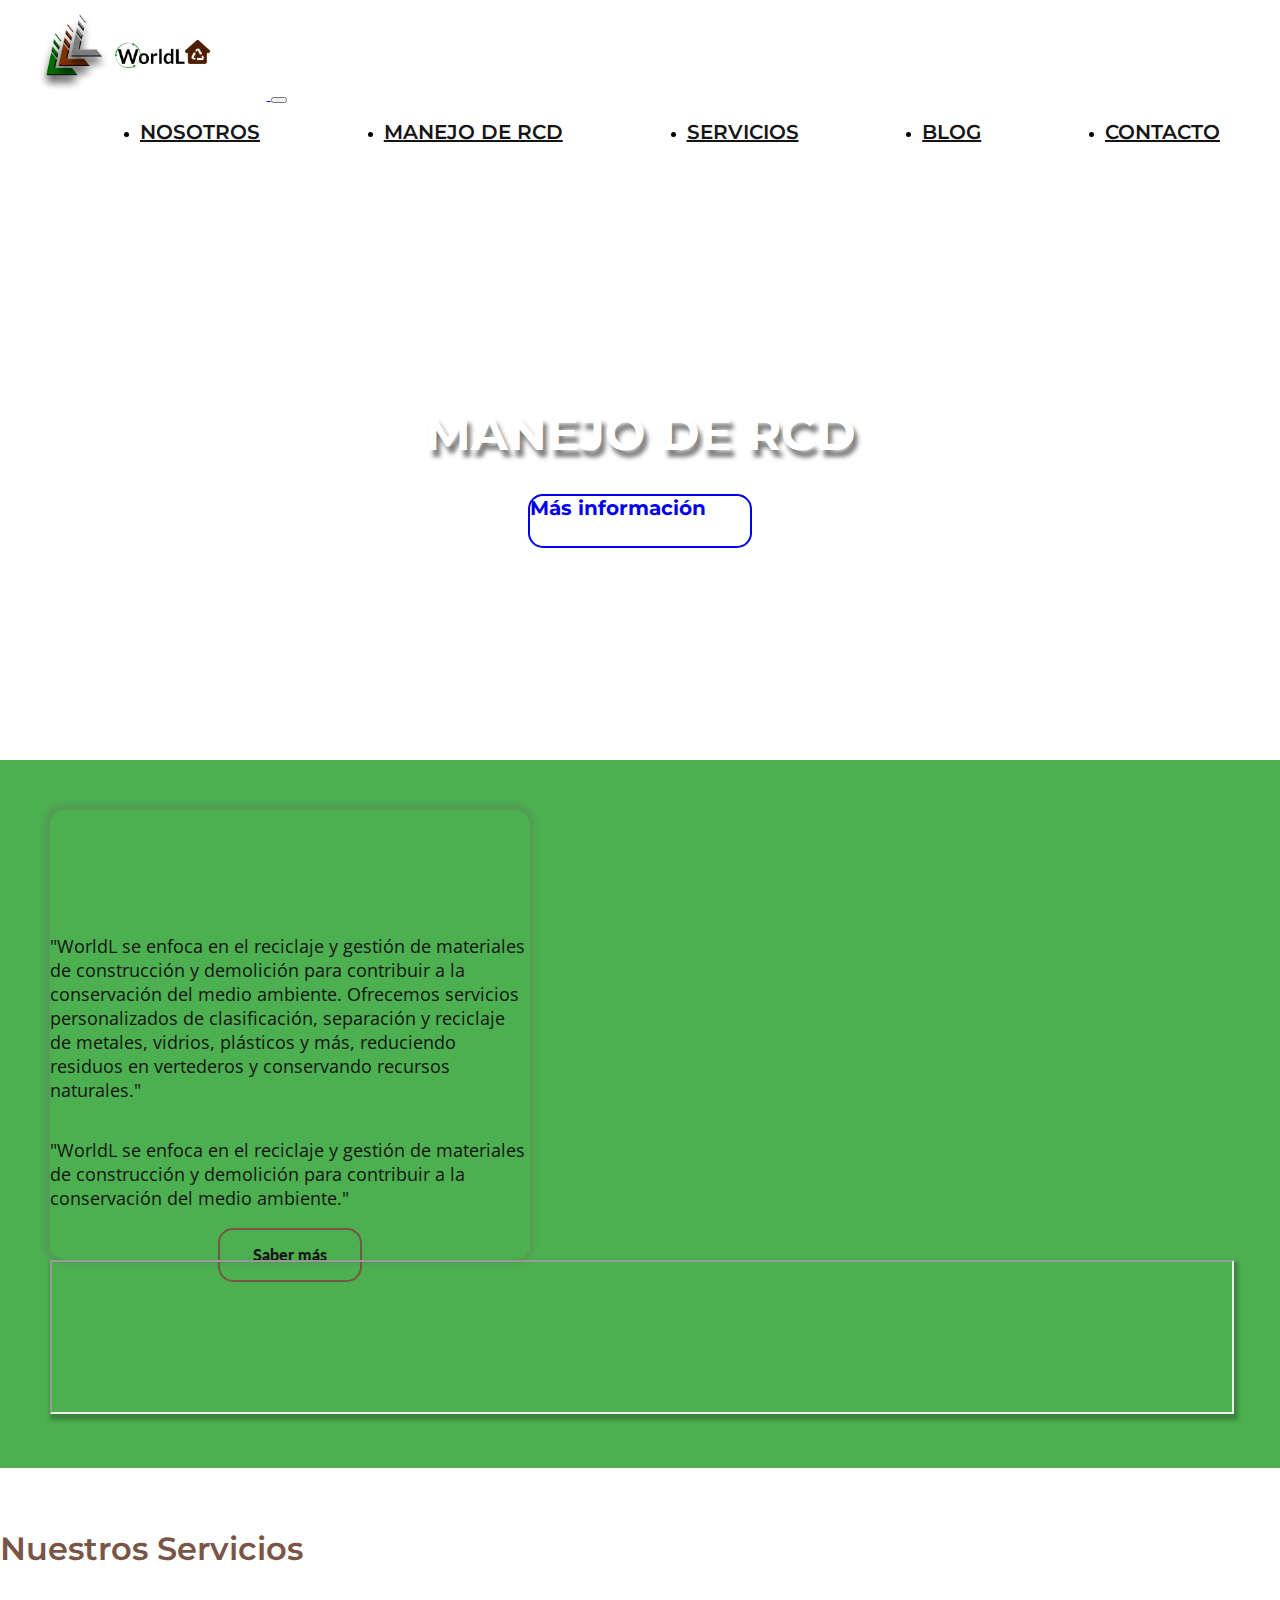
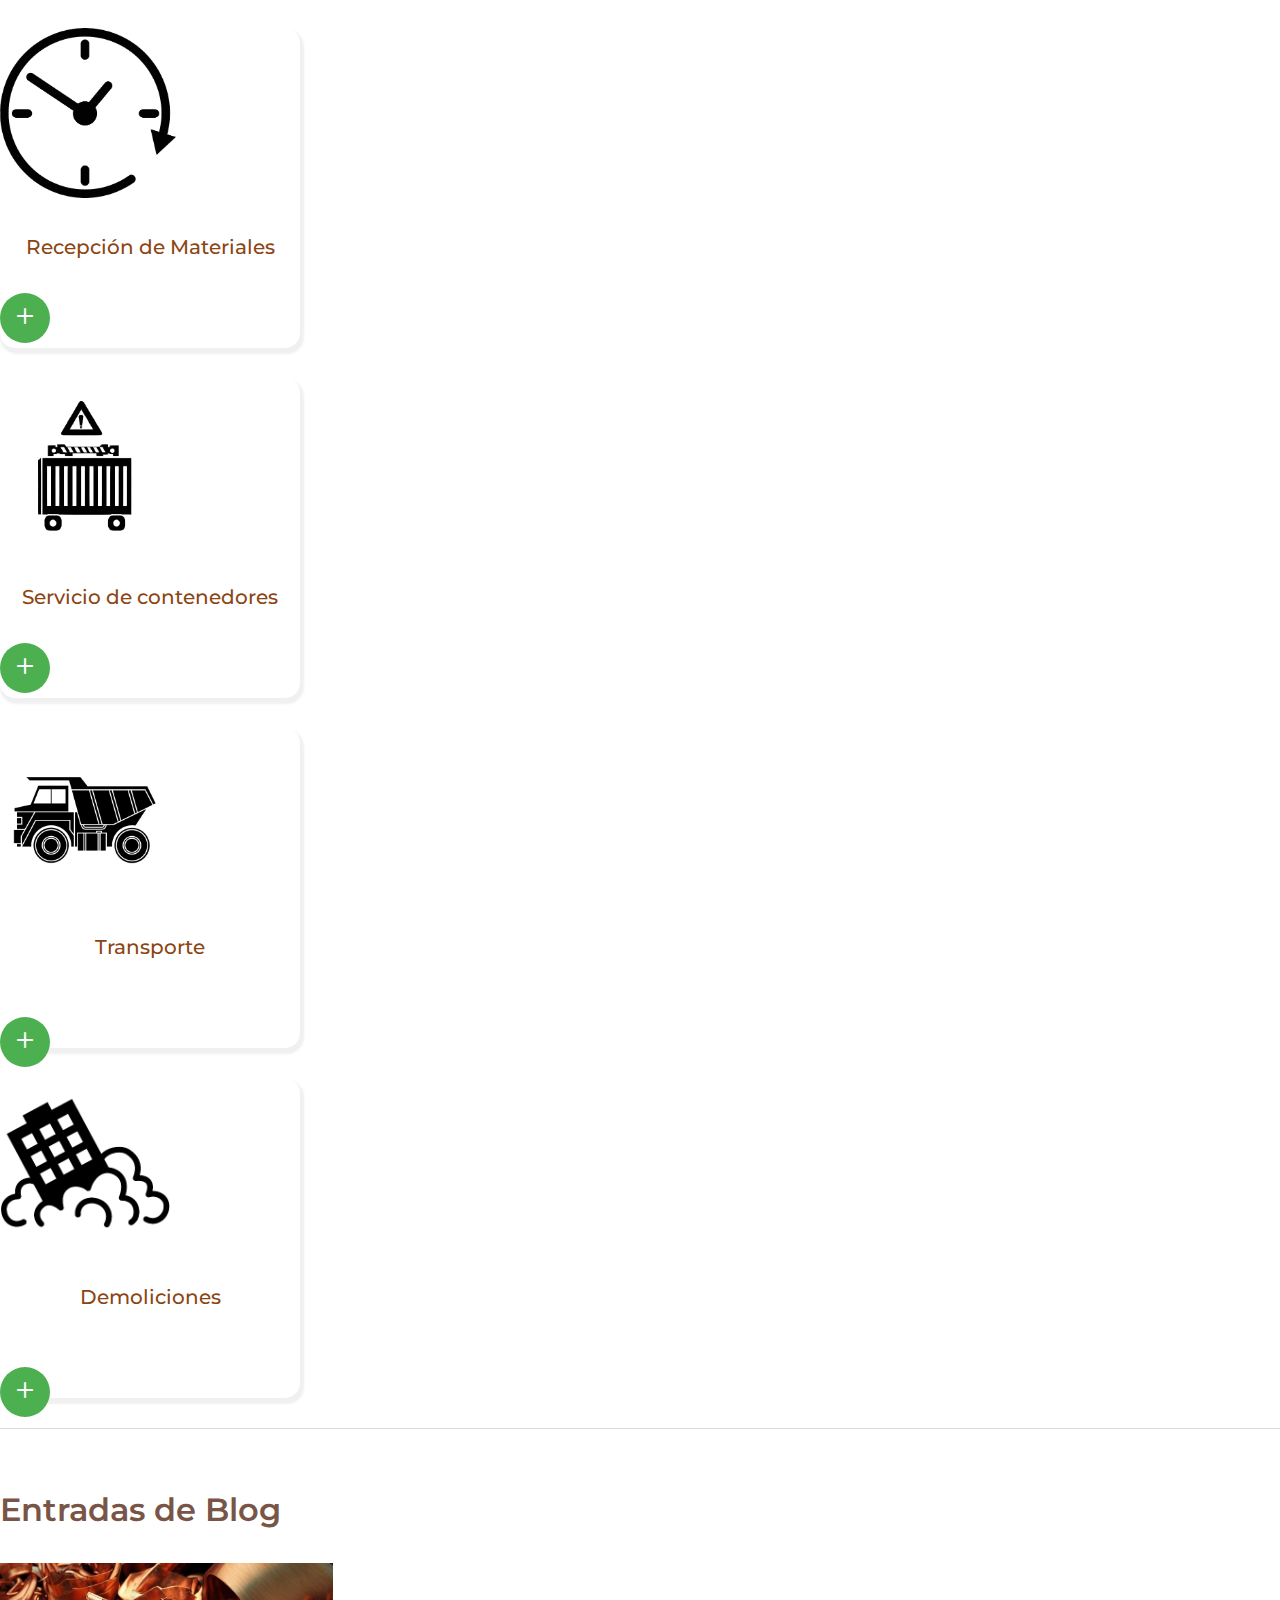
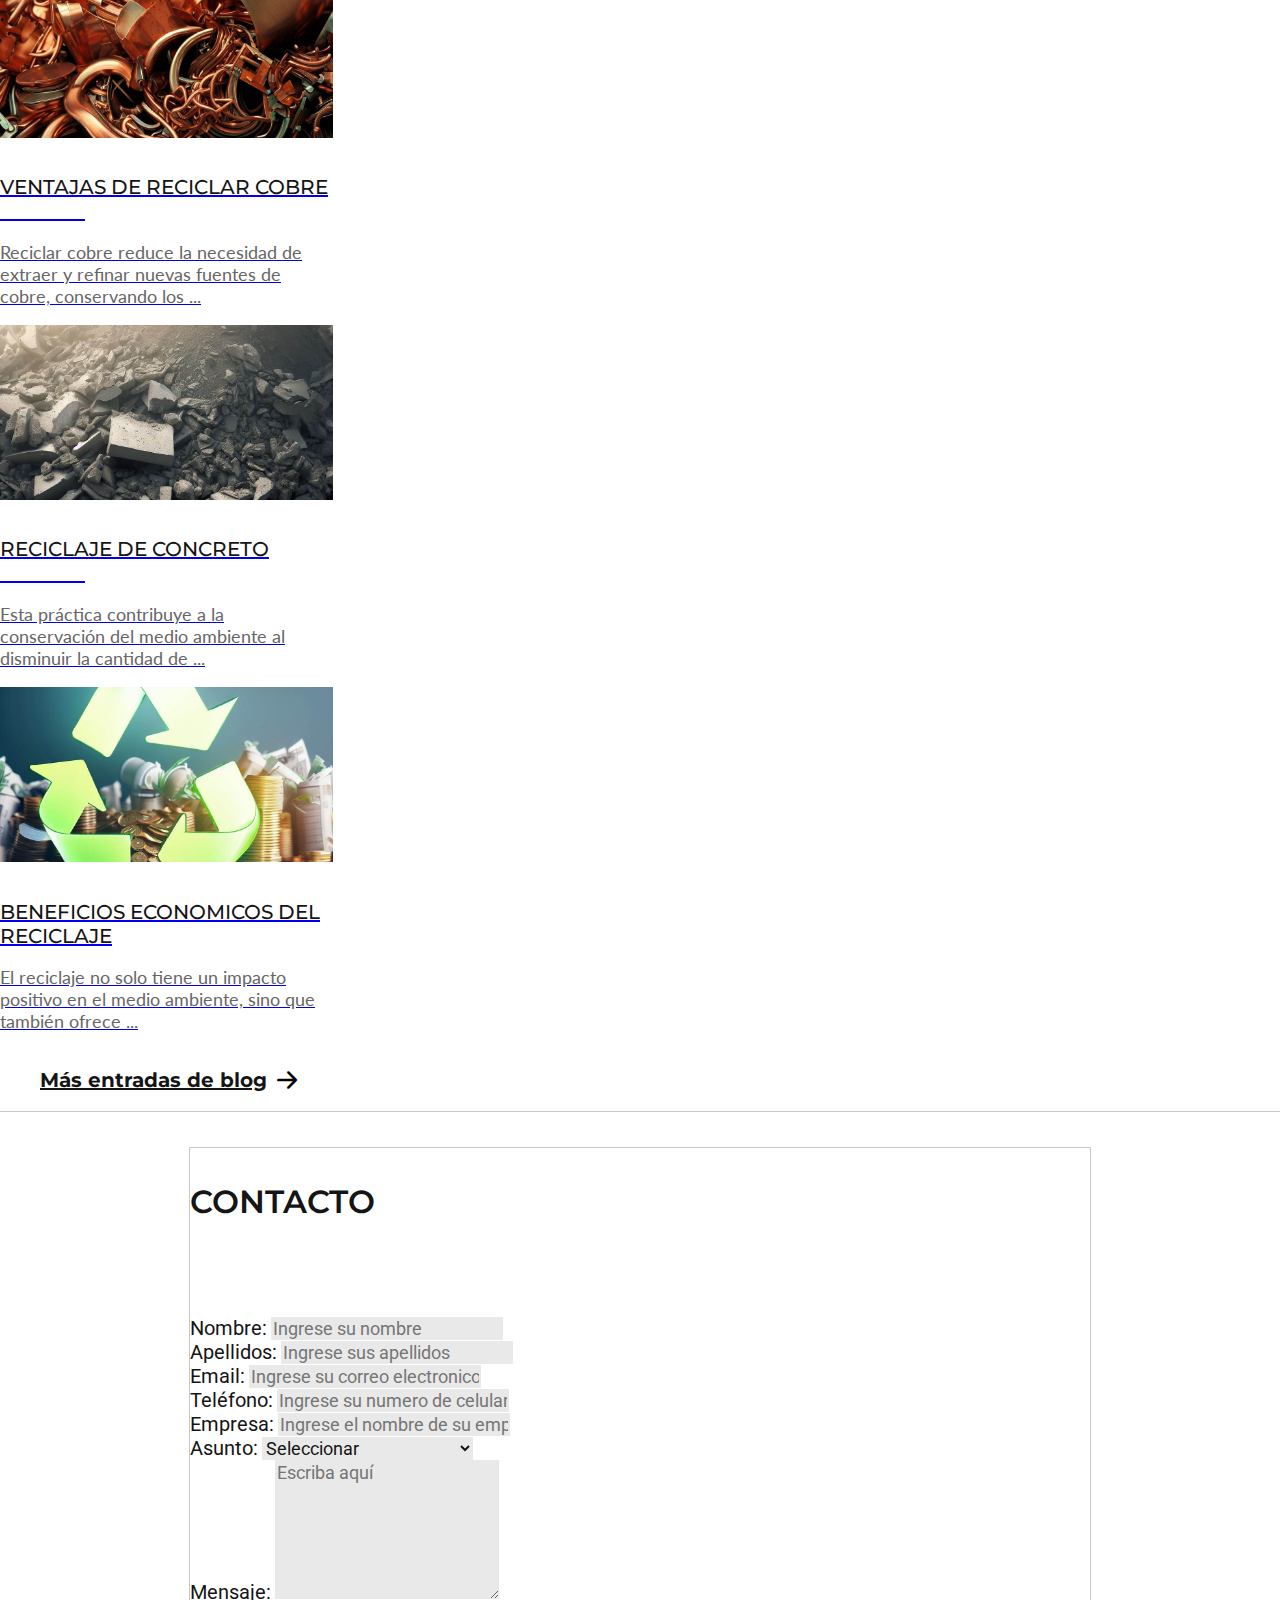
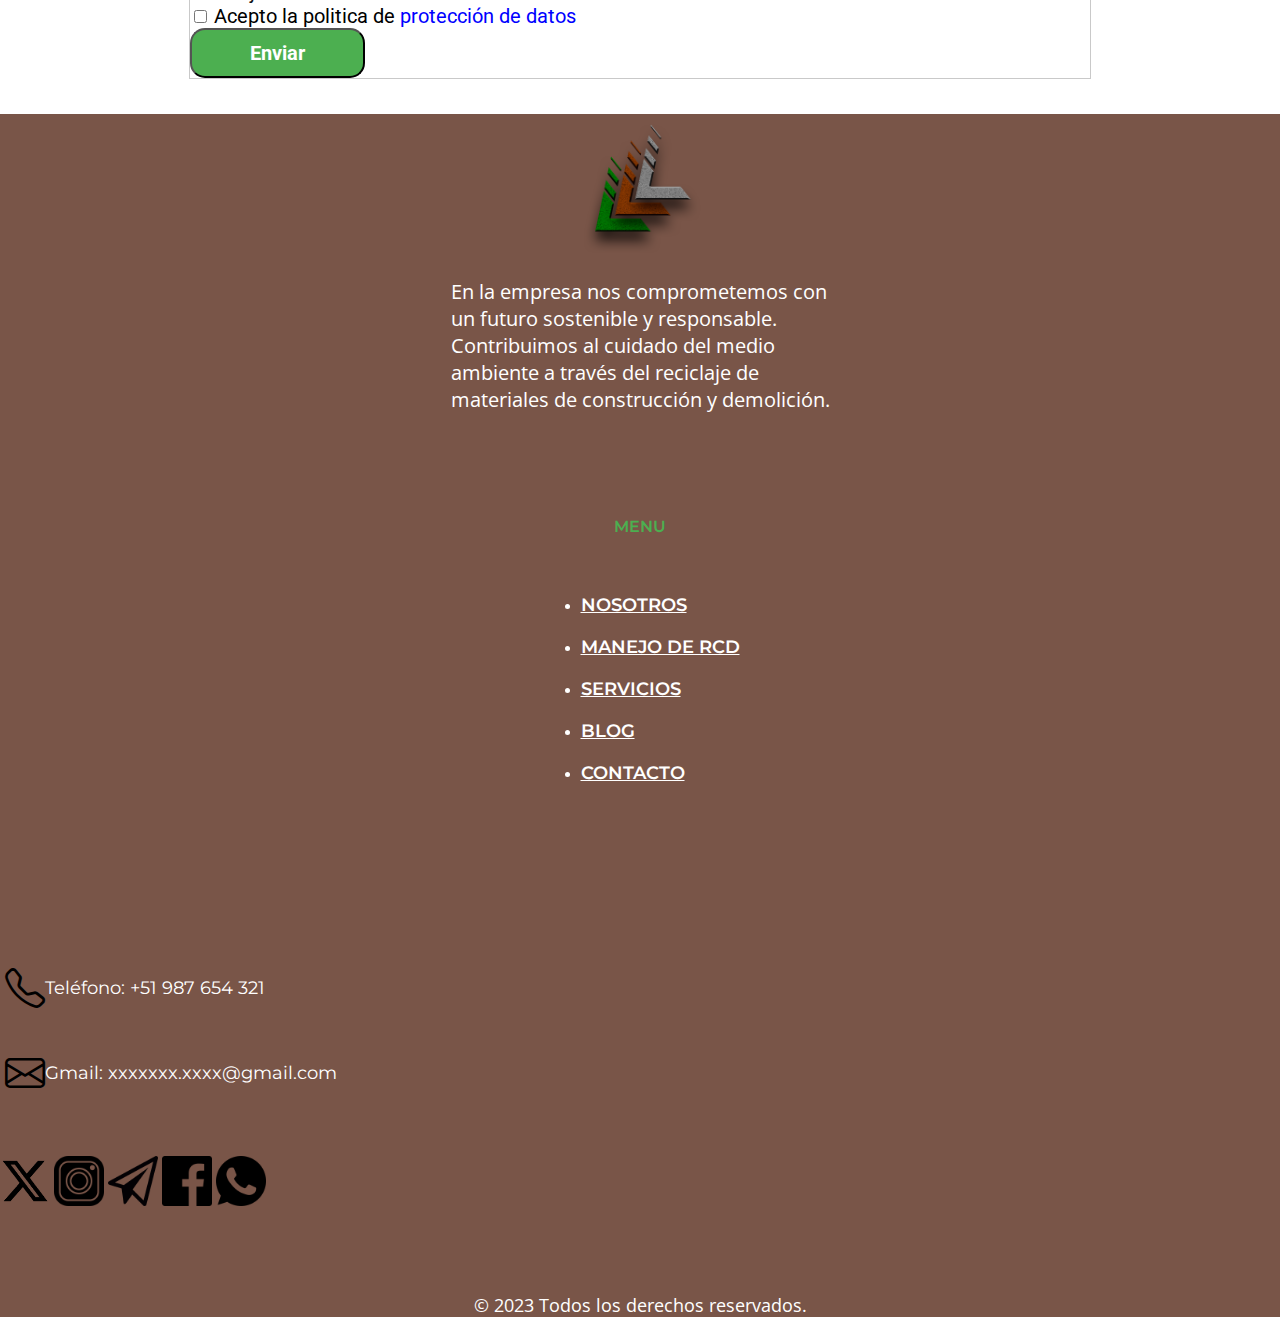
==== index.html @ f94bd107 "starting" ====
<!DOCTYPE html>
<html lang="es">
<head>
    <meta charset="UTF-8">
    <meta name="viewport" content="width=device-width, initial-scale=1.0">
    <meta name="author" content="Luesmerj Bravo Cueva">
    <meta name="description" content="Empresa de reciclaje de materiales de construcción y demolición, comprometida con el medio ambiente. Ofrecemos soluciones sostenibles para el manejo responsable de los residuos. Tecnología avanzada y profesionales capacitados para reciclar y reutilizar materiales como concreto, madera, metal y más.">
    <meta name="robots" content="index, follow, noarchive">
    <title>WorldL | Reciclaje de Materiales de Construcción y Demolición</title>
    <link rel="icon" href="image/logo-3.png" type="image/png">
    <link href="https://cdn.jsdelivr.net/npm/bootstrap@5.3.0/dist/css/bootstrap.min.css" rel="stylesheet" integrity="sha384-9ndCyUaIbzAi2FUVXJi0CjmCapSmO7SnpJef0486qhLnuZ2cdeRhO02iuK6FUUVM" crossorigin="anonymous">
    <link rel="stylesheet" href="css/index.css">
    <link rel="stylesheet" href="https://cdn.jsdelivr.net/npm/bootstrap-icons@1.10.5/font/bootstrap-icons.css">
    <script src="https://www.google.com/recaptcha/api.js " async defer></script>
</head>
<body>
    <header>
        <nav class="navbar navbar-expand-lg p-0">
            <div class="container-fluid px-0 menu">
                <a class="navbar-brand" href="index.html">
                    <img src="image/logov2desktop.png" alt="">
                </a>
                <button class="navbar-toggler" type="button" data-bs-toggle="collapse" data-bs-target="#navbarSupportedContent" aria-controls="navbarSupportedContent" aria-expanded="false" aria-label="Toggle navigation">
                    <span class="navbar-toggler-icon"></span>
                </button>
                <div class="collapse navbar-collapse menu-bar" id="navbarSupportedContent">
                    <ul class="navbar-nav">
                        <li class="nav-item">
                            <a class="nav-link" href="nosotros.html">NOSOTROS</a>
                        </li>
                        <li class="nav-item">
                            <a class="nav-link" href="manejo-de-rcd.html">MANEJO DE RCD</a>
                        </li>
                        <li class="nav-item">
                            <a class="nav-link" href="servicios.html">SERVICIOS</a>
                        </li>
                        <li class="nav-item">
                            <a class="nav-link" href="blog.html">BLOG</a>
                        </li>
                        <li class="nav-item">
                            <a class="nav-link" href="contacto.html">CONTACTO</a>
                        </li>
                    </ul>
                </div>
            </div>
        </nav>
        <div class="container-fluid">
            <div class="row">
                <div class="col-12" id="banners">
                    <h1>MANEJO DE RCD</h1>
                    <a href="manejo-de-rcd.html" class="btn btn-outline-light" target="_blank">Más información</a>
                </div>
            </div>
        </div>
    </header>
    <main>
        <section id="section-us">
            <div class="container px-0">
                <div class="row">
                    <div class="col-lg-6 col-md-12 d-flex align-items-center us">
                        <div class="card info-us">
                            <div class="card-body info">
                                <h2 class="card-title py-2 px-2">“Trabajamos para contribuir en la conservación del medio ambiente.”</h2>
                                <p class="card-text py-2 px-2" >"WorldL se enfoca en el reciclaje y gestión de 
                                    materiales de construcción y demolición para 
                                    contribuir a la conservación del medio ambiente. 
                                    Ofrecemos servicios personalizados de 
                                    clasificación, separación y reciclaje de metales, 
                                    vidrios, plásticos y más, reduciendo residuos en 
                                    vertederos y conservando recursos naturales."</p>
                                <p class="card-text show-card-text d-none">
                                    "WorldL se enfoca en el reciclaje y gestión de materiales de construcción y demolición para contribuir a la conservación del medio ambiente."
                                </p>
                                <a href="nosotros.html" class="card-link" target="_blank">Saber más</a>
                            </div>
                        </div>
                    </div>
                    <div class="col-lg-6 col-md-12 d-flex justify-content-center">
                        <div class="ratio ratio-16x9 vid">
                            <iframe src="https://www.youtube.com/embed/u0aB-6MtWwQ" title="YouTube video" allowfullscreen></iframe>
                        </div>
                    </div>
                </div>
            </div>
        </section>
        <section id="section-services">
            <div class="container-fluid">
                <div class="row d-flex justify-content-center align-items-center">
                    <div class="col-12 text-center">
                        <h2>Nuestros Servicios</h2>
                    </div>
                    <div class="col-xl-3 col-lg-4 col-md-6 col-sm-12 d-flex justify-content-center">
                        <div class="card d-flex align-items-center justify-content-center">
                            <img src="image/reception.png" class="card-img-top pt-2 pb-0" alt="...">
                            <div class="card-body pt-0 d-flex align-items-center justify-content-center flex-column">
                                <h5 class="card-title px-3">Recepción de Materiales</h5>
                                <a href="#" class="btn"><i class="bi bi-plus"></i></a>
                            </div>
                        </div>
                    </div>
                    <div class="col-xl-3 col-lg-4 col-md-6 col-sm-12 d-flex justify-content-center">
                        <div class="card d-flex align-items-center justify-content-center">
                            <img src="image/containers.png" class="card-img-top pt-2 pb-0" alt="...">
                            <div class="card-body pt-0 d-flex align-items-center justify-content-center flex-column">
                                <h5 class="card-title px-3">Servicio de contenedores</h5>
                                <a href="#" class="btn"><i class="bi bi-plus"></i></a>
                            </div>
                        </div>
                    </div>
                    <div class="col-xl-3 col-lg-4 col-md-6 col-sm-12 d-flex justify-content-center">
                        <div class="card d-flex align-items-center justify-content-center">
                            <img src="image/transportation.png" class="card-img-top pt-2 pb-0" alt="...">
                            <div class="card-body pt-0 d-flex align-items-center justify-content-center flex-column">
                                <h5 class="card-title px-3">Transporte <br> <span>invisible</span></h5>
                                <a href="#" class="btn"><i class="bi bi-plus"></i></a>
                            </div>
                        </div>
                    </div>
                    <div class="col-xl-3 col-lg-4 col-md-6 col-sm-12 d-flex justify-content-center">
                        <div class="card d-flex align-items-center justify-content-center">
                            <img src="image/demolition-building.png" class="card-img-top pt-2 pb-0" alt="...">
                            <div class="card-body pt-0 d-flex align-items-center justify-content-center flex-column">
                                <h5 class="card-title px-3">Demoliciones <br> <span>invisible</span></h5>
                                <a href="#" class="btn"><i class="bi bi-plus"></i></a>
                            </div>
                        </div>
                    </div>
                </div>
            </div>
        </section>
        <section id="section-blog-posts">
            <div class="container- container-fluid">
                <div class="row">
                    <div class="col-12 text-center">
                        <h2>Entradas de Blog</h2>
                    </div>
                    <div class="col-lg-4 col-md-12 d-flex justify-content-center align-items-center">
                        <a href="#" class="text-decoration-none" target="_blank">
                            <div class="card">
                                <img src="image/copper.jpg" class="card-img-top" alt="...">
                                <div class="card-body px-0">
                                    <h5 class="card-title">VENTAJAS DE RECICLAR COBRE <br> <span>invisible</span></h5>
                                    <p class="card-text">Reciclar cobre reduce la necesidad de 
                                        extraer y refinar nuevas fuentes de cobre, 
                                        conservando los ...</p>
                                </div>
                            </div>
                        </a>
                    </div>
                    <div class="col-lg-4 col-md-12 d-flex justify-content-center align-items-center">
                        <a href="#" class="text-decoration-none" target="_blank">
                            <div class="card">
                                <img src="image/concret.jpg" class="card-img-top" alt="...">
                                <div class="card-body px-0">
                                    <h5 class="card-title">RECICLAJE DE CONCRETO <br> <span>invisible</span></h5>
                                    <p class="card-text">Esta práctica contribuye a la conservación 
                                        del medio ambiente al disminuir la cantidad de ...</p>
                                </div>
                            </div>
                        </a>
                    </div>
                    <div class="col-lg-4 col-md-12 d-flex justify-content-center align-items-center">
                        <a href="#" class="text-decoration-none" target="_blank">
                            <div class="card">
                                <img src="image/Benefits-economic.jpg" class="card-img-top" alt="...">
                                <div class="card-body px-0">
                                    <h5 class="card-title">BENEFICIOS ECONOMICOS DEL RECICLAJE</h5>
                                    <p class="card-text">El reciclaje no solo tiene un impacto 
                                        positivo en el medio ambiente, sino que también ofrece ...</p>
                                </div>
                            </div>
                        </a>
                    </div>
                    <div class="col-12">
                        <a href="blog.html" class="btn" target="_blank">Más entradas de blog<i class="bi bi-arrow-right-short"></i></a>
                    </div>
                </div>
            </div>
        </section>
    </main>
    <section id="section-form">
        <div class="container form">
            <form action="" method="" class="row">
                <div class="col-12 text-center">
                    <h2>CONTACTO</h2>
                </div>
                <div class="col-lg-6 col-md-12 px-4">
                    <div class="mb-3">
                        <label for="Name" class="form-label">Nombre:</label>
                        <input type="text" name="nombre" class="form-control" id="Name" placeholder="Ingrese su nombre" required>
                    </div>
                    <div class="mb-3">
                        <label for="Surnames" class="form-label">Apellidos:</label>
                        <input type="text" name="apellidos" class="form-control" id="Surnames" placeholder="Ingrese sus apellidos">
                    </div>
                    <div class="mb-3">
                        <label for="Email" class="form-label">Email:</label>
                        <input type="email" name="email"  class="form-control" id="Email" placeholder="Ingrese su correo electronico" required>
                    </div>
                    <div class="mb-3">
                        <label for="Phone" class="form-label">Teléfono:</label>
                        <input type="tel" name="telefono" class="form-control" id="Phone" placeholder="Ingrese su numero de celular" required>
                    </div>
                </div>
                <div class="col-lg-6 col-md-12 px-4">
                    <div class="mb-3">
                        <label for="Company" class="form-label">Empresa:</label>
                        <input type="text" name="empresa" class="form-control" id="Company" placeholder="Ingrese el nombre de su empresa">
                    </div>
                    <div class="mb-3">
                        <label for="select" class="form-label">Asunto:</label>
                        <select id="select" name="asunto" class="form-select">
                            <option selected value="seleccionar">Seleccionar</option>
                            <option value="consulta">Consulta</option>
                            <option value="solicitud-de-informacion">Solicitud de información</option>
                            <option value="reclamo">Reclamo</option>
                            <option value="otro">Otro</option>
                        </select>
                    </div>
                    <div class="mb-3">
                        <label for="Message" class="form-label">Mensaje:</label>
                        <textarea class="form-control" name="mensaje" id="Message" style="height:135px;" placeholder="Escriba aquí" required></textarea>
                    </div>
                    <div class="mb-3">
                        <div class="form-check">
                            <input class="form-check-input" type="checkbox" name="acepto_politica" value="" id="flexCheckChecked">
                            <label class="form-check-label" for="flexCheckChecked">
                                Acepto la politica de <a href="docs/protección de datos.pdf" target="_blank">protección de datos</a>
                            </label>
                        </div>
                    </div>
                    <div class="mb-3">
                        <div class="g-recaptcha" data-sitekey="6Lek17MhAAAAADY-I3UKHWxT_33zf5G2ir2GH0FQ"></div>
                    </div>
                </div>
                <div class="col-12 text-center">
                    <div class="mb-3">
                        <button type="submit" class="btn send-btn">Enviar</button>
                    </div>
                </div>
            </form>
        </div>
    </section>
    <footer>
        <div class="container-fluid">
            <div class="row">
                <div class="col-lg-4 col-md-6 f-1">
                    <a href="index.html"><img src="image/logo-3.png" alt=""></a>
                    <p>En la empresa nos comprometemos con <br>
                        un futuro sostenible y responsable. <br>
                        Contribuimos al cuidado del medio <br>
                        ambiente a través del reciclaje de <br>
                        materiales de construcción y demolición.</p>
                </div>
                <div class="col-lg-4 col-md-6 f-2">
                    <h4>MENU</h4>
                    <ul>
                        <li><a href="nosotros.html">NOSOTROS</a></li>
                        <li><a href="manejo-de-rcd.html">MANEJO DE RCD</a></li>
                        <li><a href="servicios.html">SERVICIOS</a></li>
                        <li><a href="blog.html">BLOG</a></li>
                        <li><a href="contacto.html">CONTACTO</a></li>
                    </ul> 
                </div>
                <div class="col-lg-4 col-md-12 f-3">
                   <p><i class="bi bi-telephone"></i>Teléfono: +51 987 654 321</p>
                   <p><i class="bi bi-envelope"></i>Gmail: xxxxxxx.xxxx@gmail.com</p>
                    <div>
                        <a href="#"><img src="image/twitter.png" alt=""></a>
                        <a href="#"><img src="image/instagram.png" alt=""></a>
                        <a href="#"><img src="image/telegram.png" alt=""></a>
                        <a href="#"><img src="image/facebook.png" alt=""></a>
                        <a href="#"><img src="image/whatsapp.png" alt=""></a>
                        <a href="#"><img src="image/Youtube.png" alt=""></a>
                    </div>
                </div>
                <div class="col-12 f-4">
                    &copy; 2023 Todos los derechos reservados.
                </div>
            </div>
        </div>
    </footer>
    <script src="https://cdn.jsdelivr.net/npm/bootstrap@5.3.0/dist/js/bootstrap.bundle.min.js" integrity="sha384-geWF76RCwLtnZ8qwWowPQNguL3RmwHVBC9FhGdlKrxdiJJigb/j/68SIy3Te4Bkz" crossorigin="anonymous"></script>
</body>
</html>
---- css/index.css ----
@import url('https://fonts.googleapis.com/css2?family=Montserrat:wght@100;200;300;400;500;600;700;800;900&display=swap');
@import url('https://fonts.googleapis.com/css2?family=Lato:wght@100;300;400;700;900&display=swap');
@import url('https://fonts.googleapis.com/css2?family=Roboto:wght@100;300;400;500;700;900&display=swap');
@import url('https://fonts.googleapis.com/css2?family=Open+Sans:wght@300;400;500;600;700;800&display=swap');

body {
    margin: 0px;
    padding: 0px;
}

.menu {
    & img {
        height: 100px;
    }
    .menu-bar {
        max-width: 100%;
        padding: 0 100px;
        & ul {
            display: flex;
            justify-content: space-between;
            width: 100%;
            & li {
                & a {
                    font-size: 1.25rem;
                    font-family: 'Montserrat', sans-serif;
                    font-weight: 600;
                    color: #151515;
                    transition: 1s;
                    &:hover {
                        color: #34495E;
                    }
                }
            }
        }
    }
}

#banners {
    background-image: url('../image/banner-1.png');
    background-size: cover;
    background-position: center;
    animation: changeBanner 12s infinite;
    height: 37.5rem;
    max-width: 100%;
    display: flex;
    align-items: center;
    justify-content: center;
    flex-direction: column;
    & h1 {
        text-align: center;
        font-family: 'Montserrat', sans-serif;
        font-size: 3rem;
        font-weight: 700;
        color: white;
        text-shadow: 4px 7px 4px #00000080;
    }
    & a {
        text-decoration: none;
        border: 2px solid;
        border-radius: 15px !important;
        height: 50px !important;
        width: 220px !important;
        font-family: 'Montserrat', sans-serif;
        font-size: 1.25rem;
        font-weight: 700;
        transition: 1s;
        &:hover {
            background-color: #4CAF50;
            border-color: white;
            color: #151515;
        }
    }
} 

#section-us {
    background: #4CAF50;
    padding: 50px;
    .info-us {
        padding-bottom: 50px;
        width: 480px;
        height: 400px;
        border-radius: 15px !important;
        box-shadow: -1px -1px 4px 5px #66666640;
        .info {
            display: flex;
            align-items: center;
            flex-direction: column;
            justify-content: center;
            .card-title {
                font-size: 1.5rem;
                font-family: 'Open Sans', sans-serif;
                font-weight: 700;
                color: #4CAF50;
            }
            .card-text {
                font-size: 1.125rem;
                font-family: 'Open Sans', sans-serif;
                font-weight: 400;
                color: #151515;
            }
            .card-link {
                display: flex;
                align-items: center;
                justify-content: center;
                text-decoration: none;
                border: 2px solid #795548;
                color: #151515;
                border-radius: 15px;
                height: 50px;
                width: 140px;
                font-family: 'Lato', sans-serif;
                font-size: 1.25;
                font-weight: 900;
                transition: 1s;
                &:hover {
                    background-color: #4CAF50;
                    color: #151515;
                }
            }
        }
    }
    & iframe {
            width: 100%;
            height: 100%;
            box-shadow: 2px 4px 4px 2px #00000040;
    }
}

#section-services {
    border-bottom:solid 1px #d9d9d9;
    & h2 {
        padding: 34px 0;
        font-family: 'Montserrat', sans-serif;
        font-size: 2rem;
        font-weight: 600;
        color: #795548;
    }
    .card {
        margin-bottom: 30px;
        border: none;
        border-radius: 15px !important;
        box-shadow: 2px 4px 2px 2px #c4c4c440;
        width: 300px;
        height: 320px;
        & img {
            width: auto;
            height: 170px;
        }
        & h5 {
            font-family: 'Montserrat', sans-serif;
            font-size: 1.25rem;
            font-weight: 500;
            text-align: center;
            color: #8B4513;
            & span {
                color: transparent;
                cursor: default;
                user-select: none;
            }
        }
        .btn{
            display: flex;
            align-items: center;
            justify-content: center;
            width: 50px;
            height: 50px;
            border-radius:100%;
            background-color: #4CAF50;
            border: #4CAF50;
            font-weight: medium;
            font-size: 32px;
            color: white;
            transition: 1s;
            &:hover {
                transform: scale(1.2);
            }
        }
    }
    
}

#section-blog-posts {
    border-bottom:solid 1px #c9c9c9;
    & h2 {
        margin-bottom: 0px;
        padding: 34px 0;
        font-family: 'Montserrat', sans-serif;
        font-size: 2rem;
        font-weight: 600;
        color: #795548;
    }
    .card {
        border: none;
        width: 333px;
        height: auto;
        transition: 0.3s;
        &:hover {
            transform: scale(1.1);
        }
        & img {
            border-radius: 0;
            width: 100%;
            height: 175px;
            object-fit: cover;
        }
        & h5 {
            margin-bottom: 0px;
            font-size: 1.25rem;
            font-weight: 500;
            font-family: 'Montserrat', sans-serif;
            color: #151515;
            & span {
                color: transparent;
                cursor: default;
                user-select: none;
            }
        }
        & p {
            font-family: 'Lato', sans-serif;
            font-weight: 400;
            font-size: 1.125rem;
            color: #666666;
        }
    }
    .btn {
        width: 350px;
        padding: 6px 0 6px 40px;
        display: flex;
        align-items: center;
        font-family: 'Montserrat', sans-serif;
        font-size: 1.25rem;
        font-weight: 700;
        color: #151515;
        text-align: left;
        & i {
            font-size: 40px;
            color: black;
        }
    }
}

#section-form {
    display: flex;
    justify-content: center;
    .form {
        margin: 35px 0;
        border: 1px solid #c9c9c9;
        width: 900px;
        height: auto;
        & h2 {
            margin: 0;
            padding: 34px 0;
            height: 100px;
            font-family: 'Montserrat', sans-serif;
            font-size: 2rem;
            font-weight: 600;
            color: #151515;
    
        }
        .form-label {
            font-family: 'Roboto', sans-serif;
            font-weight: 400;
            font-size: 1.25rem;
            color: #151515;
        }
        .form-control {
            color: #666666;
            border-radius: 0;
            border: #666666;
            background-color: #e9e9e9;
            font-size: 1.125rem;
            font-family: 'Roboto', sans-serif;
            font-weight: 400;
        }
        .form-select {
            color: #151515;
            border-radius: 0;
            border: #666666;
            background-color: #e9e9e9;
            font-size: 1.125rem;
            font-family: 'Roboto', sans-serif;
            font-weight: 400;
        }
        .form-check-label {
            font-size: 1.25rem;
            font-family: 'Roboto', sans-serif;
            font-weight: 400;
            & a {
                text-decoration: none;
                color: #0000FF;
            }
        }
        .send-btn {
            width: 175px;
            height: 50px;
            color: white;
            font-size: 1.25rem;
            font-family: 'Roboto', sans-serif;
            font-weight: 700;
            border-radius: 15px;
            background-color: #4CAF50;
        }
    }
}

footer {
    background-color: #795548;
    .f-1 {
        display: flex;
        align-items: center;
        flex-direction: column;
        & img {
            height: 140px;
        }
        & p {
            font-size: 1.25rem;
            font-family: 'Open Sans', sans-serif;
            color: white;
        }
    }
    .f-2 {
        height: 430px;
        display: flex;
        flex-direction: column;
        justify-content: center;
        align-items: center;
        & h4 {
            font-family: 'Montserrat', sans-serif;
            font-weight: 600;
            color: #4CAF50;
        }
        & ul {
            color: #ffffff;
            & li {
                padding: 20px 0 0 0;
                & a {
                    font-size: 1.125rem;
                    font-family: 'Montserrat', sans-serif;
                    font-weight: 600;
                    color: #ffffff;
                }
            }
        }  
    }
    .f-3 {
        display: flex;
        justify-content: center;
        flex-direction: column;
        height: 430px;
        & p {
            display: flex;
            align-items: center;
            font-size: 1.125rem;
            font-family: 'Montserrat', sans-serif;
            color: white;

            & i {
                margin: 0 0 0 5px;
                font-size: 2.5rem;
                color: black;
            }
        }
        & img {
            padding-top: 40px;
            width: 50px;
            height: auto;
        }
    }
    .f-4 {
        text-align: center;
        font-size: 1.125rem;
        font-family: 'Open Sans', sans-serif;
        color: white;
    }
}

@keyframes changeBanner {
    0%, 50% {
        background-image: url('../image/banner-1.png');
    }
    50%, 100% {
        background-image: url('../image/banner-2.png');
    }
    100%, 0% {
        background-image: url('../image/banner-1.png');
    }
}

/*For Mobile*/

@media screen and (max-width:576px) {   
    .vid {
        margin-top: 50px;
    }
    .show-card-text {
        display: none;
    }
    #section-form {
        .form {
            width: 335px;
        }
    }
}

/*For Tablet*/

@media screen and (max-width: 768px) {
    .info {
        .card-title {
            text-align: center;
        }
        .card-text {
            display: none;
        }
    }
    #section-blog-posts {
        .card {
            
            &:hover {
                transform: none;
            }
        }
    }
    #section-form {
        .form {
            width: 360px;
        }
    }
}

/*For Desktop*/

@media screen and (max-width:1200px) and (min-width:577px) {
    .us {
        display: flex;
        align-items: center;
        justify-content: center;
        .info {
            .card-text {
                display: none;
            }
            .show-card-text {
                text-align: center;
                display: block !important;
            }
        }  
    }
    .vid {
        margin-top: 50px;
    }
    .f-3 {
        display: flex;
        align-items: center;
    }
}
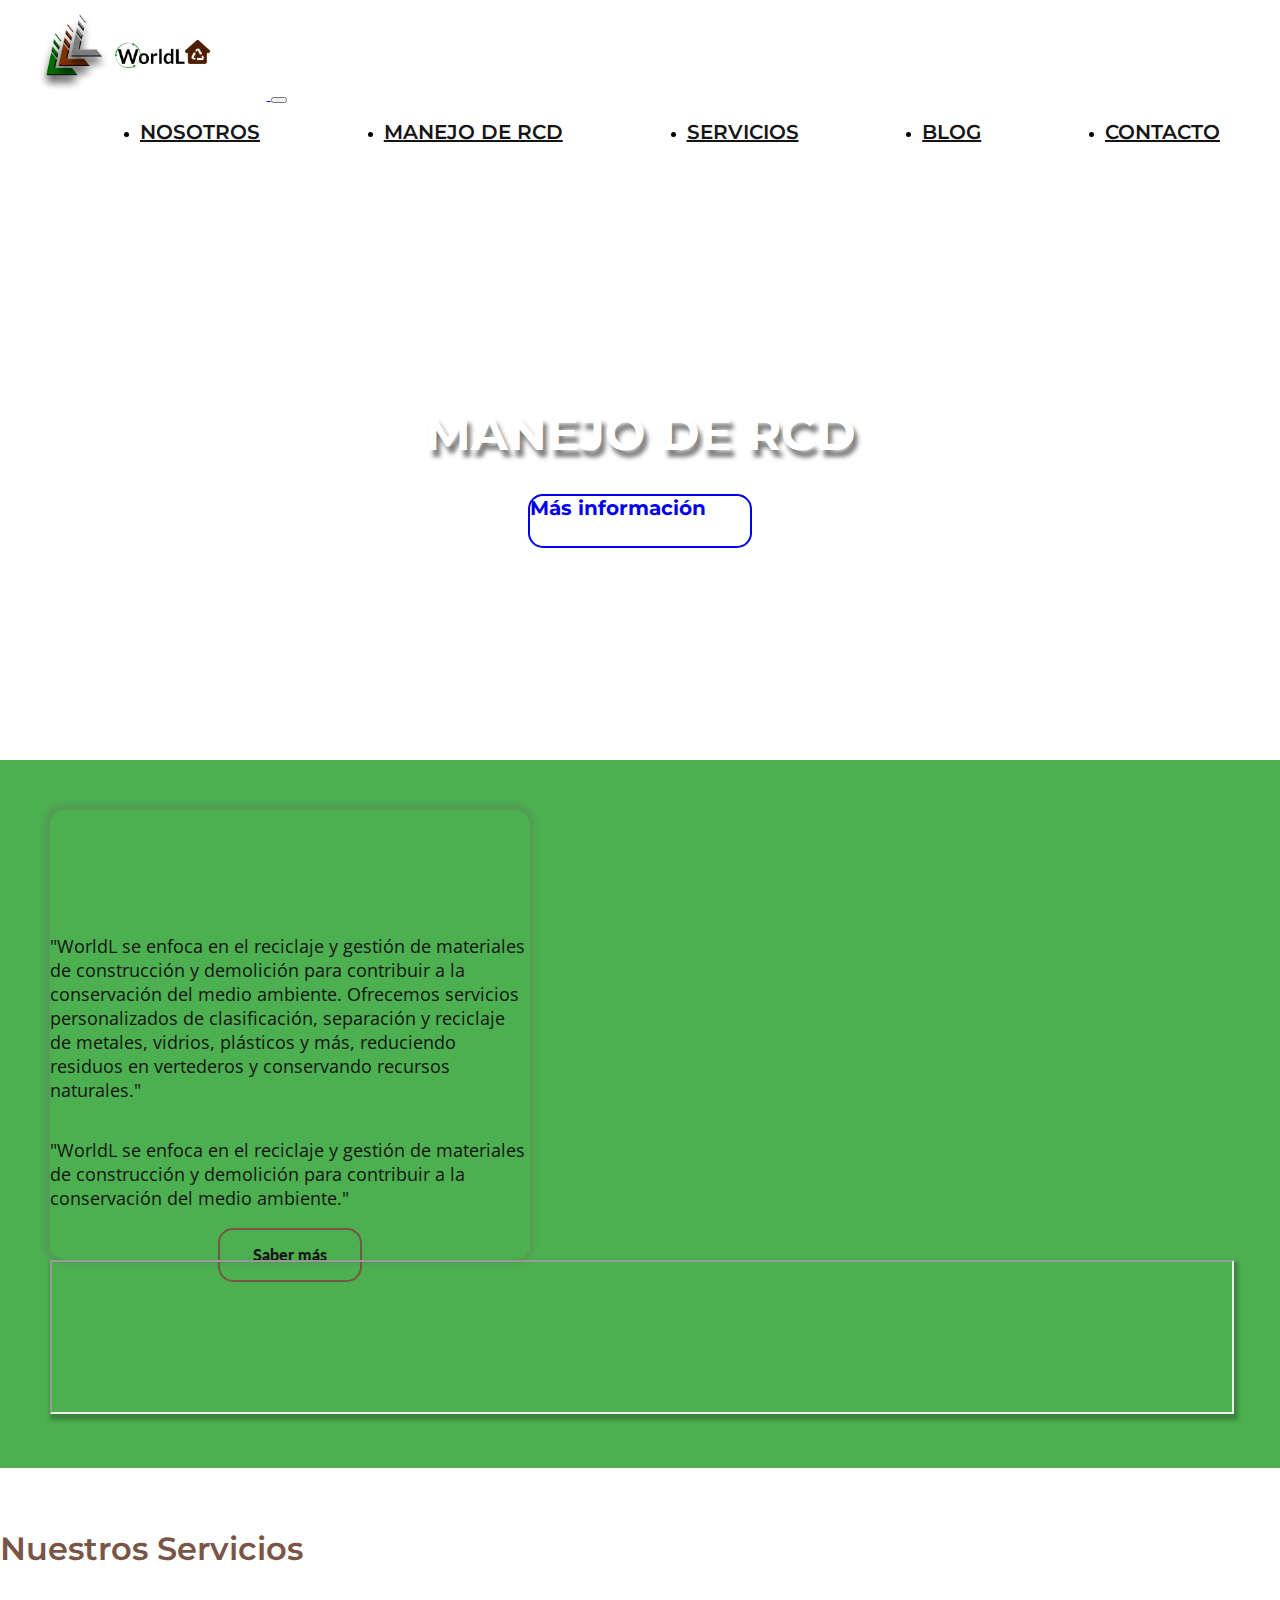
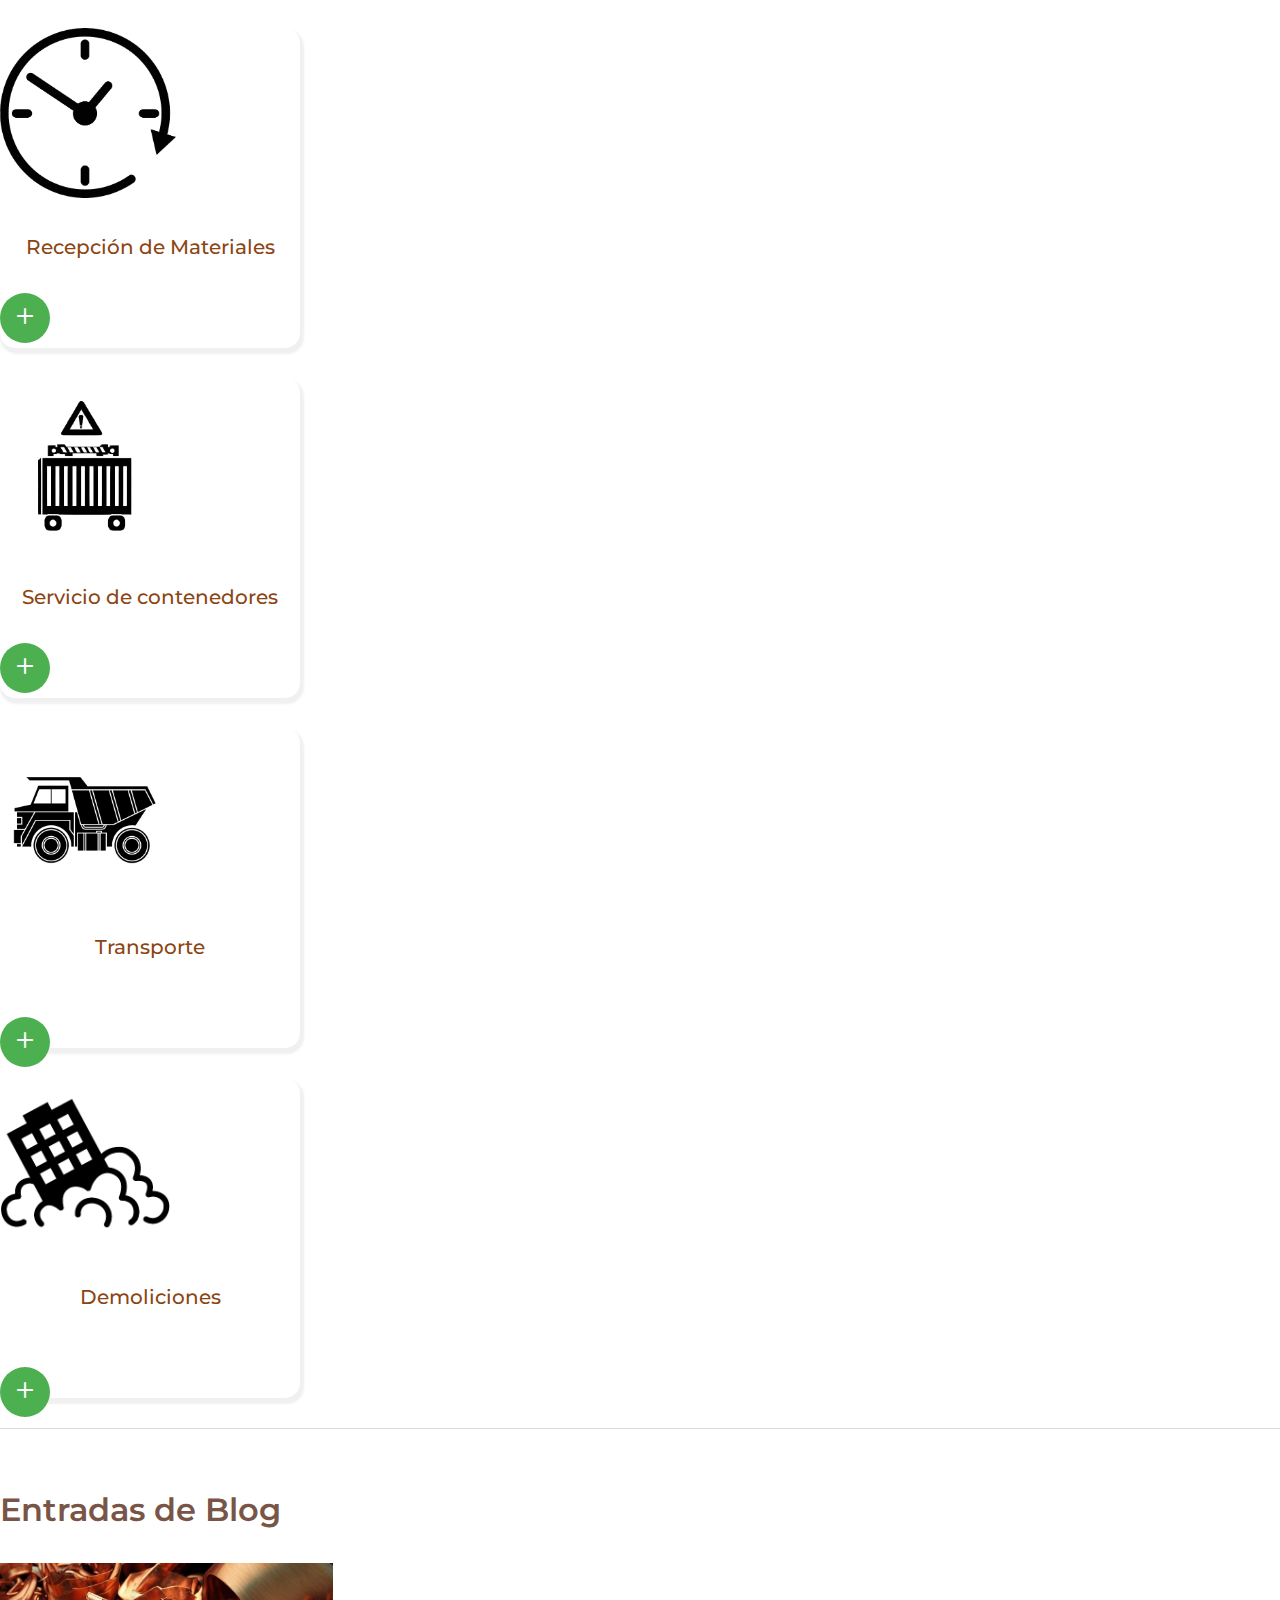
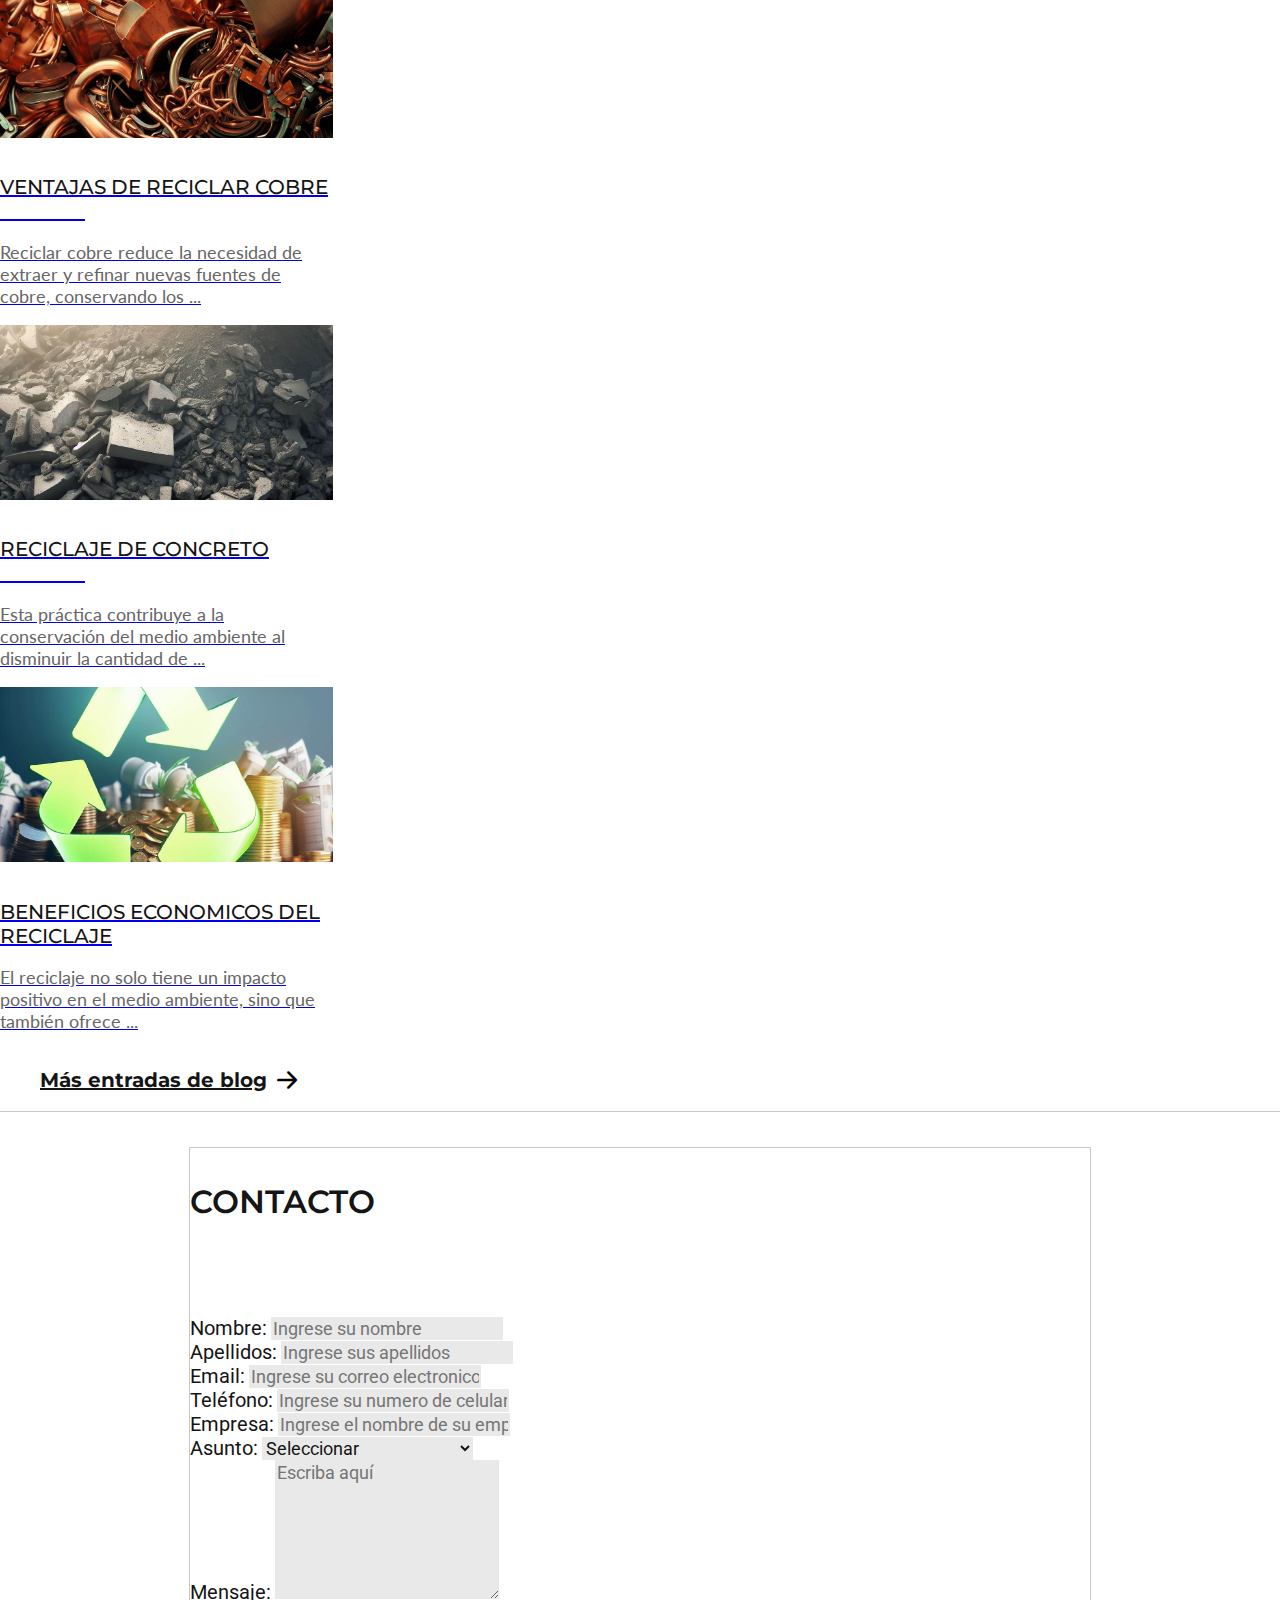
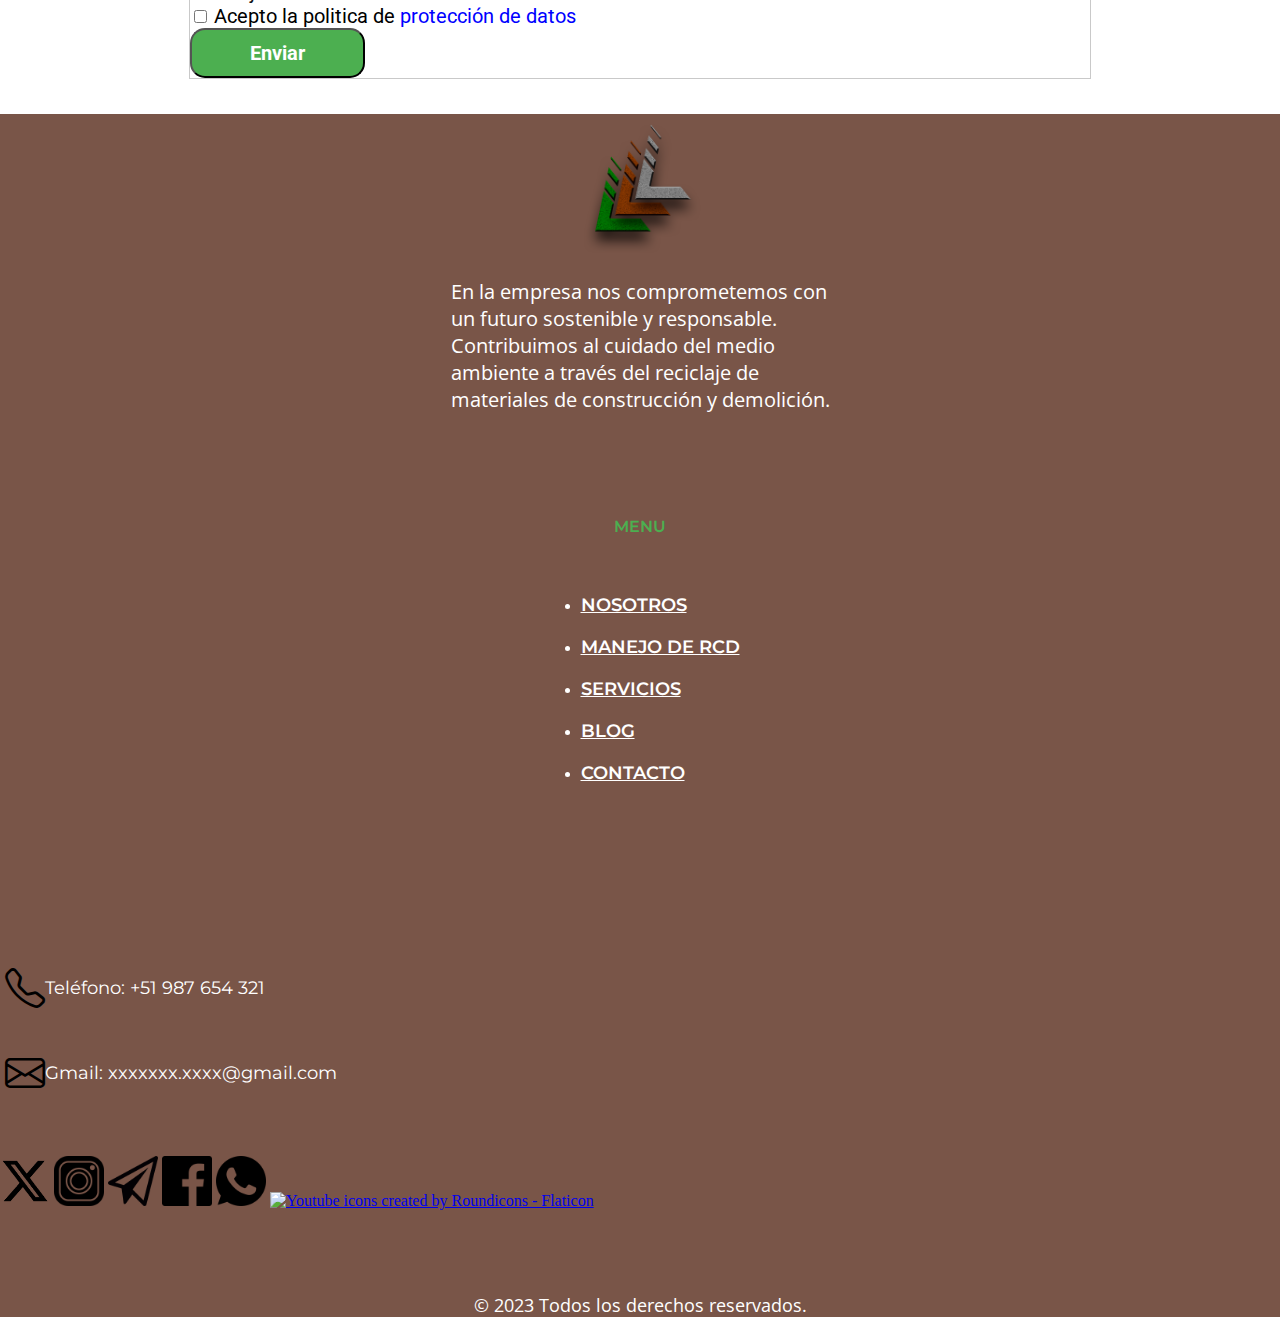
==== commit 060a2467: "added" ====
--- a/index.html
+++ b/index.html
@@ -11,7 +11,7 @@
     <link href="https://cdn.jsdelivr.net/npm/bootstrap@5.3.0/dist/css/bootstrap.min.css" rel="stylesheet" integrity="sha384-9ndCyUaIbzAi2FUVXJi0CjmCapSmO7SnpJef0486qhLnuZ2cdeRhO02iuK6FUUVM" crossorigin="anonymous">
     <link rel="stylesheet" href="css/index.css">
     <link rel="stylesheet" href="https://cdn.jsdelivr.net/npm/bootstrap-icons@1.10.5/font/bootstrap-icons.css">
-    <script src="https://www.google.com/recaptcha/api.js " async defer></script>
+    <script src="https://www.google.com/recaptcha/api.js" async defer></script>
 </head>
 <body>
     <header>
@@ -230,7 +230,7 @@
                         </div>
                     </div>
                     <div class="mb-3">
-                        <div class="g-recaptcha" data-sitekey="6Lek17MhAAAAADY-I3UKHWxT_33zf5G2ir2GH0FQ"></div>
+                        <div class="g-recaptcha" data-sitekey="6LdrDIQnAAAAAHJHyJcnROCn0HsjK3KtUx8Km9EP"></div>
                     </div>
                 </div>
                 <div class="col-12 text-center">
@@ -245,7 +245,7 @@
         <div class="container-fluid">
             <div class="row">
                 <div class="col-lg-4 col-md-6 f-1">
-                    <a href="index.html"><img src="image/logo-3.png" alt=""></a>
+                    <a href="index.html"><img src="image/logo-3.png" alt="Letra 'L' estilizada en varios colores y texturas: verde (hierba), naranja oscuro (tierra) y gris (concreto)."></a>
                     <p>En la empresa nos comprometemos con <br>
                         un futuro sostenible y responsable. <br>
                         Contribuimos al cuidado del medio <br>
@@ -266,12 +266,12 @@
                    <p><i class="bi bi-telephone"></i>Teléfono: +51 987 654 321</p>
                    <p><i class="bi bi-envelope"></i>Gmail: xxxxxxx.xxxx@gmail.com</p>
                     <div>
-                        <a href="#"><img src="image/twitter.png" alt=""></a>
-                        <a href="#"><img src="image/instagram.png" alt=""></a>
-                        <a href="#"><img src="image/telegram.png" alt=""></a>
-                        <a href="#"><img src="image/facebook.png" alt=""></a>
-                        <a href="#"><img src="image/whatsapp.png" alt=""></a>
-                        <a href="#"><img src="image/Youtube.png" alt=""></a>
+                        <a href="https://www.twitter.com/" target="_blank"><img src="image/twitter.png" alt="Twitter icons created by twitter design team o Elon Musk"></a>
+                        <a href="https://www.instagram.com/" target="_blank"><img src="image/instagram.png" alt="Instagram icons created by Smashicons - Flaticon"></a>
+                        <a href="https://web.telegram.org/k/" target="_blank"><img src="image/telegram.png" alt="Plane icons created by Freepik - Flaticon"></a>
+                        <a href="https://www.facebook.com/" target="_blank"><img src="image/facebook.png" alt="Facebook icons created by Freepik - Flaticon"></a>
+                        <a href="https://web.whatsapp.com/" target="_blank"><img src="image/whatsapp.png" alt="Whatsapp icons created by Pixel perfect - Flaticon"></a>
+                        <a href="https://www.youtube.com/" target="_blank"><img src="image/Youtube.png" alt="Youtube icons created by Roundicons - Flaticon"></a>
                     </div>
                 </div>
                 <div class="col-12 f-4">
--- a/css/index.css
+++ b/css/index.css
@@ -426,6 +426,9 @@
             width: 360px;
         }
     }
+    & br {
+        display: none;
+    }
 }
 
 /*For Desktop*/
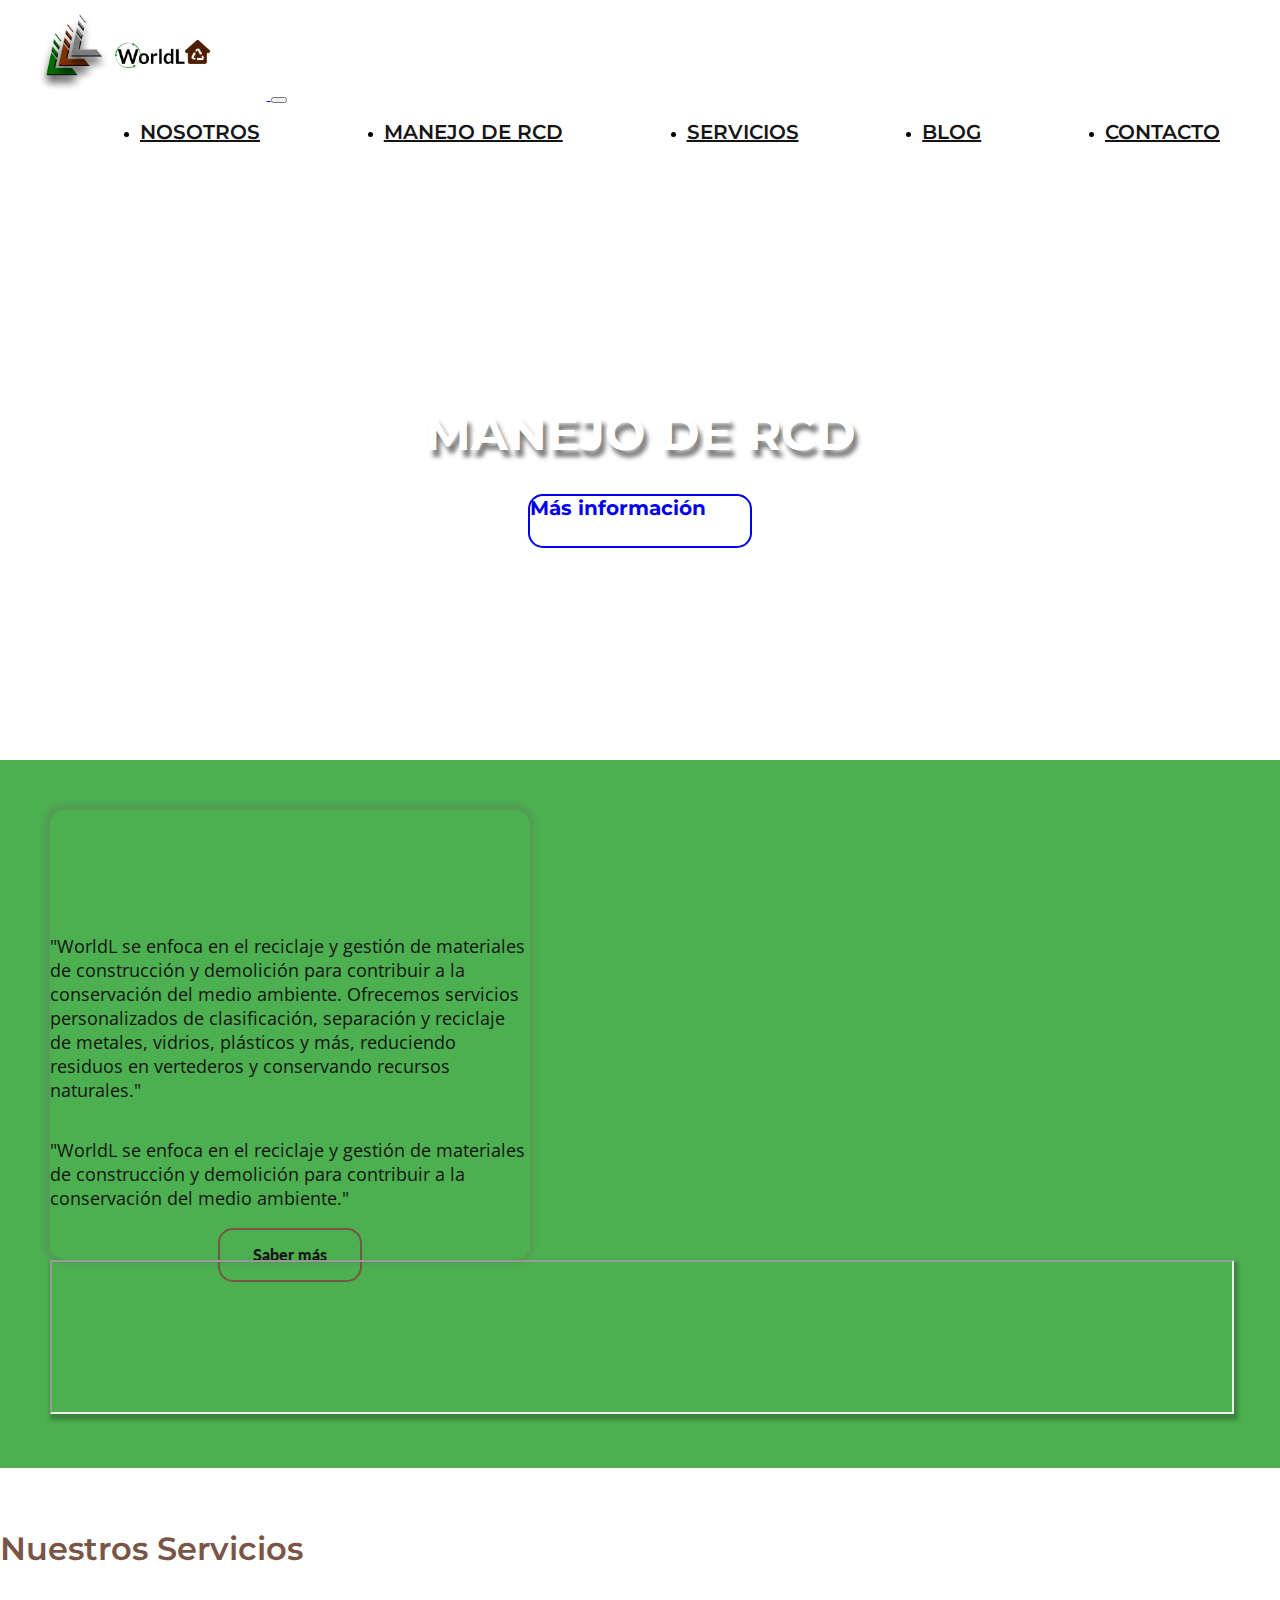
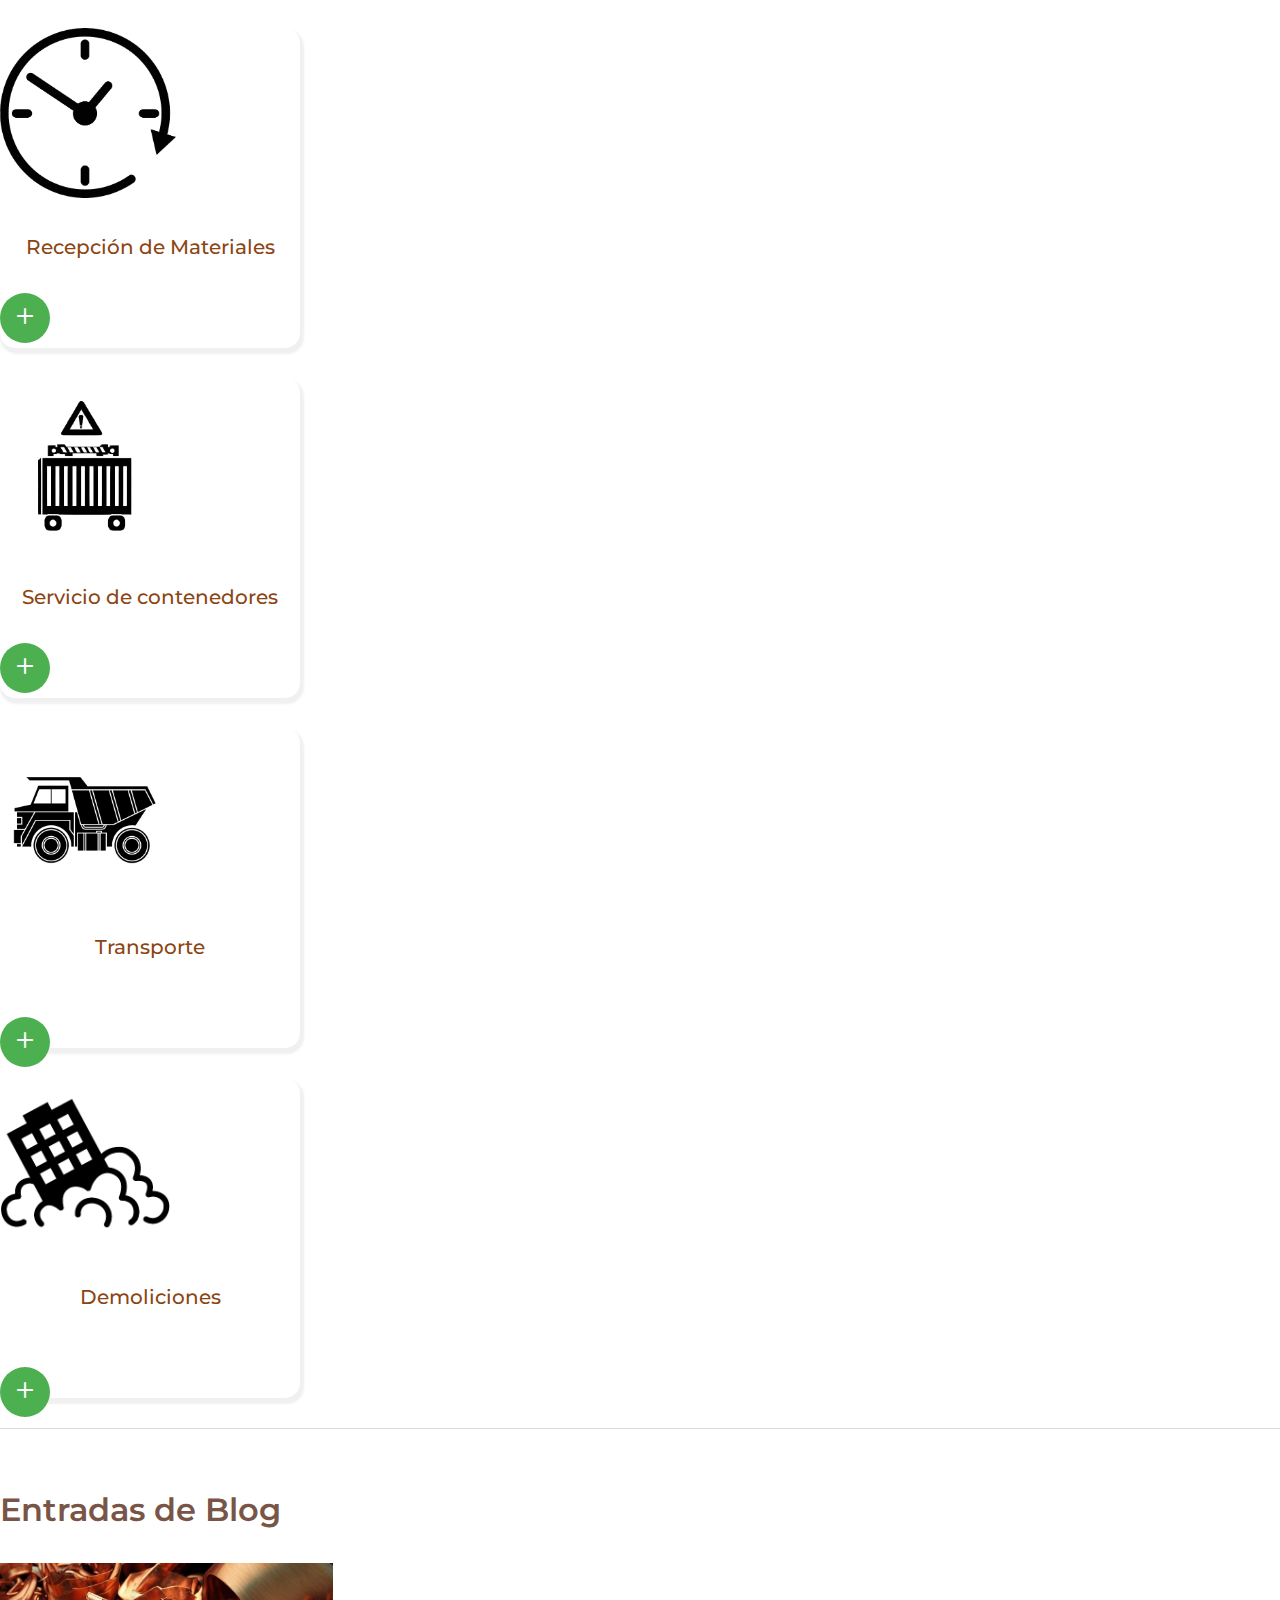
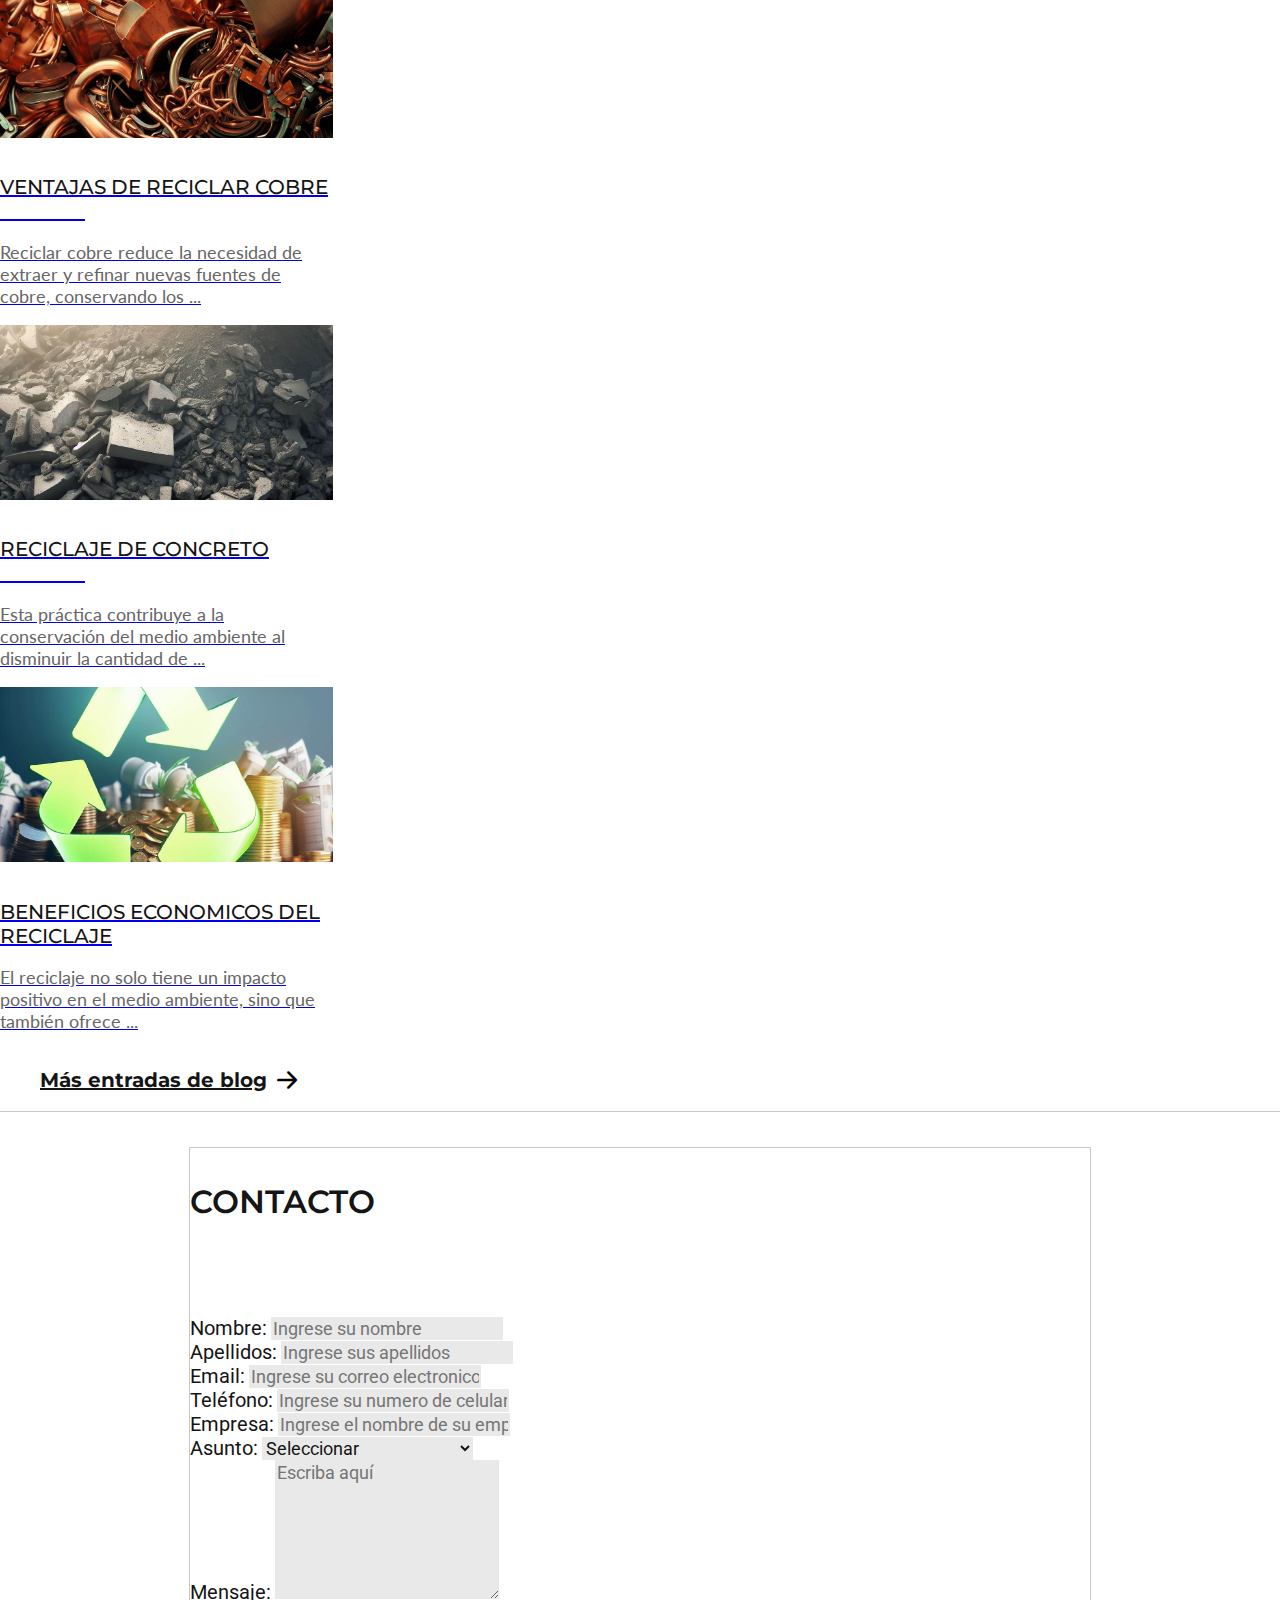
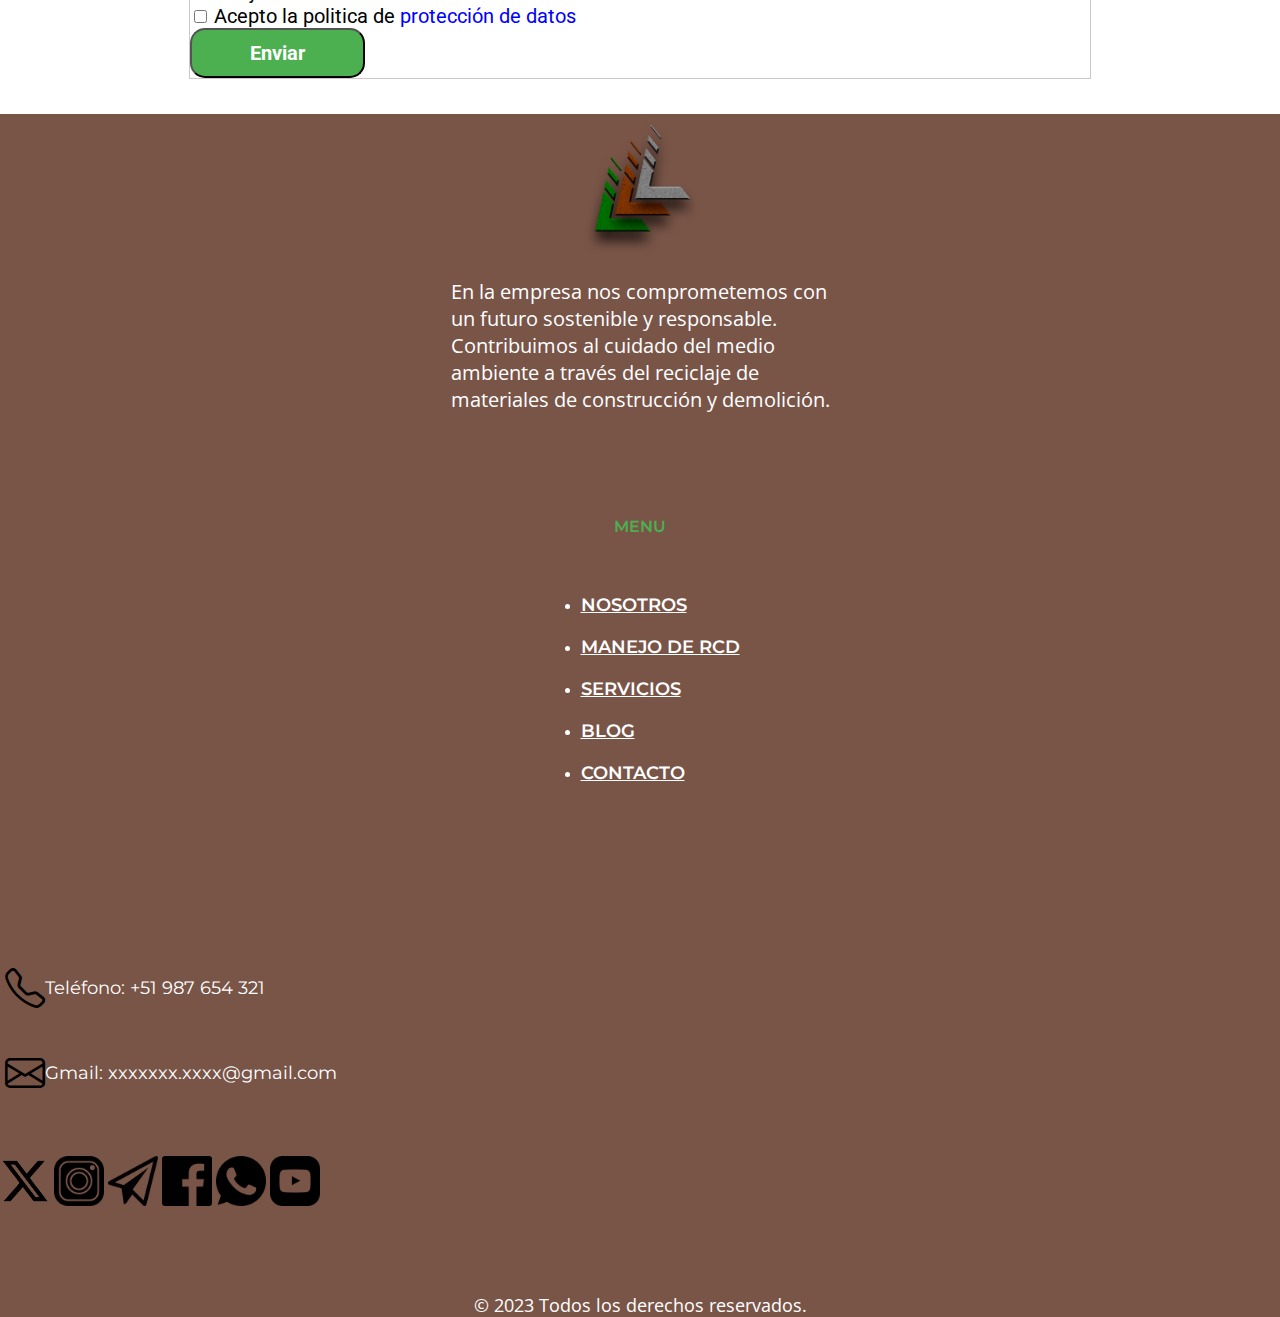
==== commit 39fdef27: "Added" ====
--- a/index.html
+++ b/index.html
@@ -271,7 +271,7 @@
                         <a href="https://web.telegram.org/k/" target="_blank"><img src="image/telegram.png" alt="Plane icons created by Freepik - Flaticon"></a>
                         <a href="https://www.facebook.com/" target="_blank"><img src="image/facebook.png" alt="Facebook icons created by Freepik - Flaticon"></a>
                         <a href="https://web.whatsapp.com/" target="_blank"><img src="image/whatsapp.png" alt="Whatsapp icons created by Pixel perfect - Flaticon"></a>
-                        <a href="https://www.youtube.com/" target="_blank"><img src="image/Youtube.png" alt="Youtube icons created by Roundicons - Flaticon"></a>
+                        <a href="https://www.youtube.com/" target="_blank"><img src="image/youtube.png" alt="Youtube icons created by Roundicons - Flaticon"></a>
                     </div>
                 </div>
                 <div class="col-12 f-4">
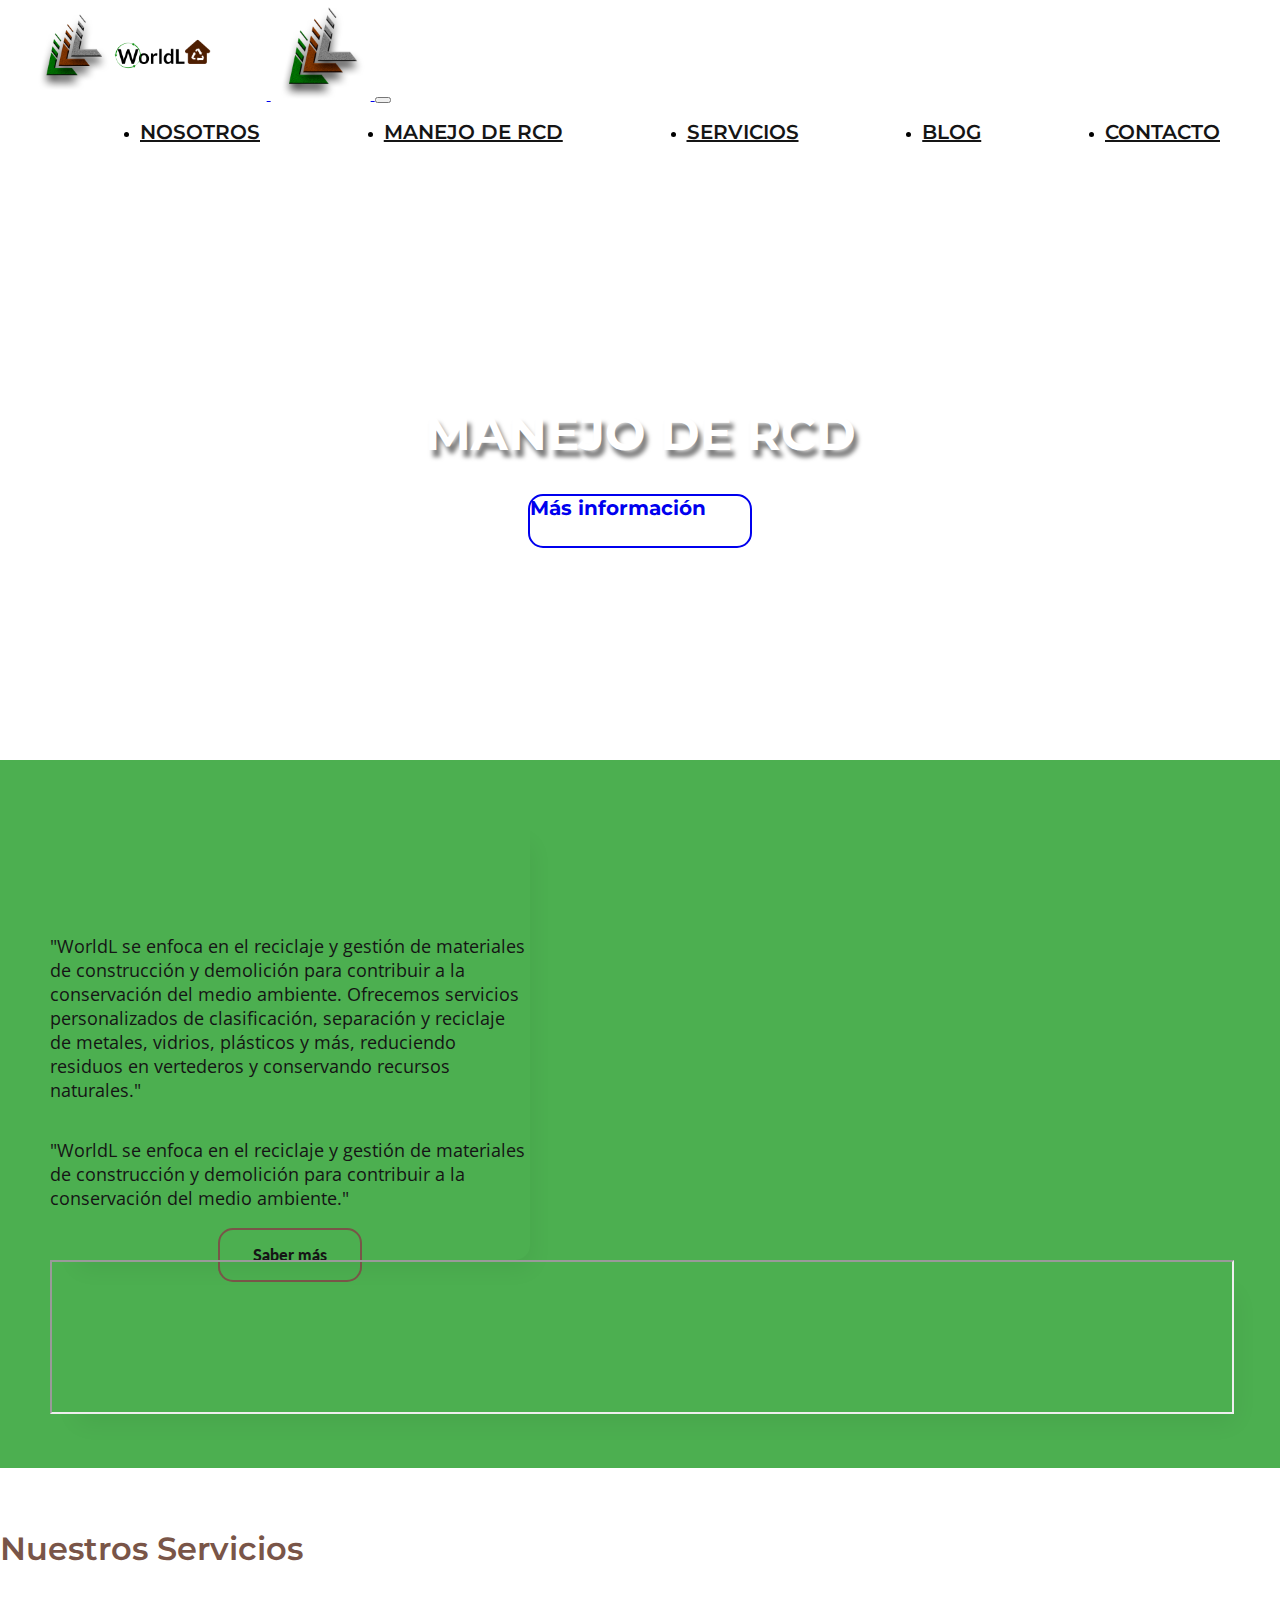
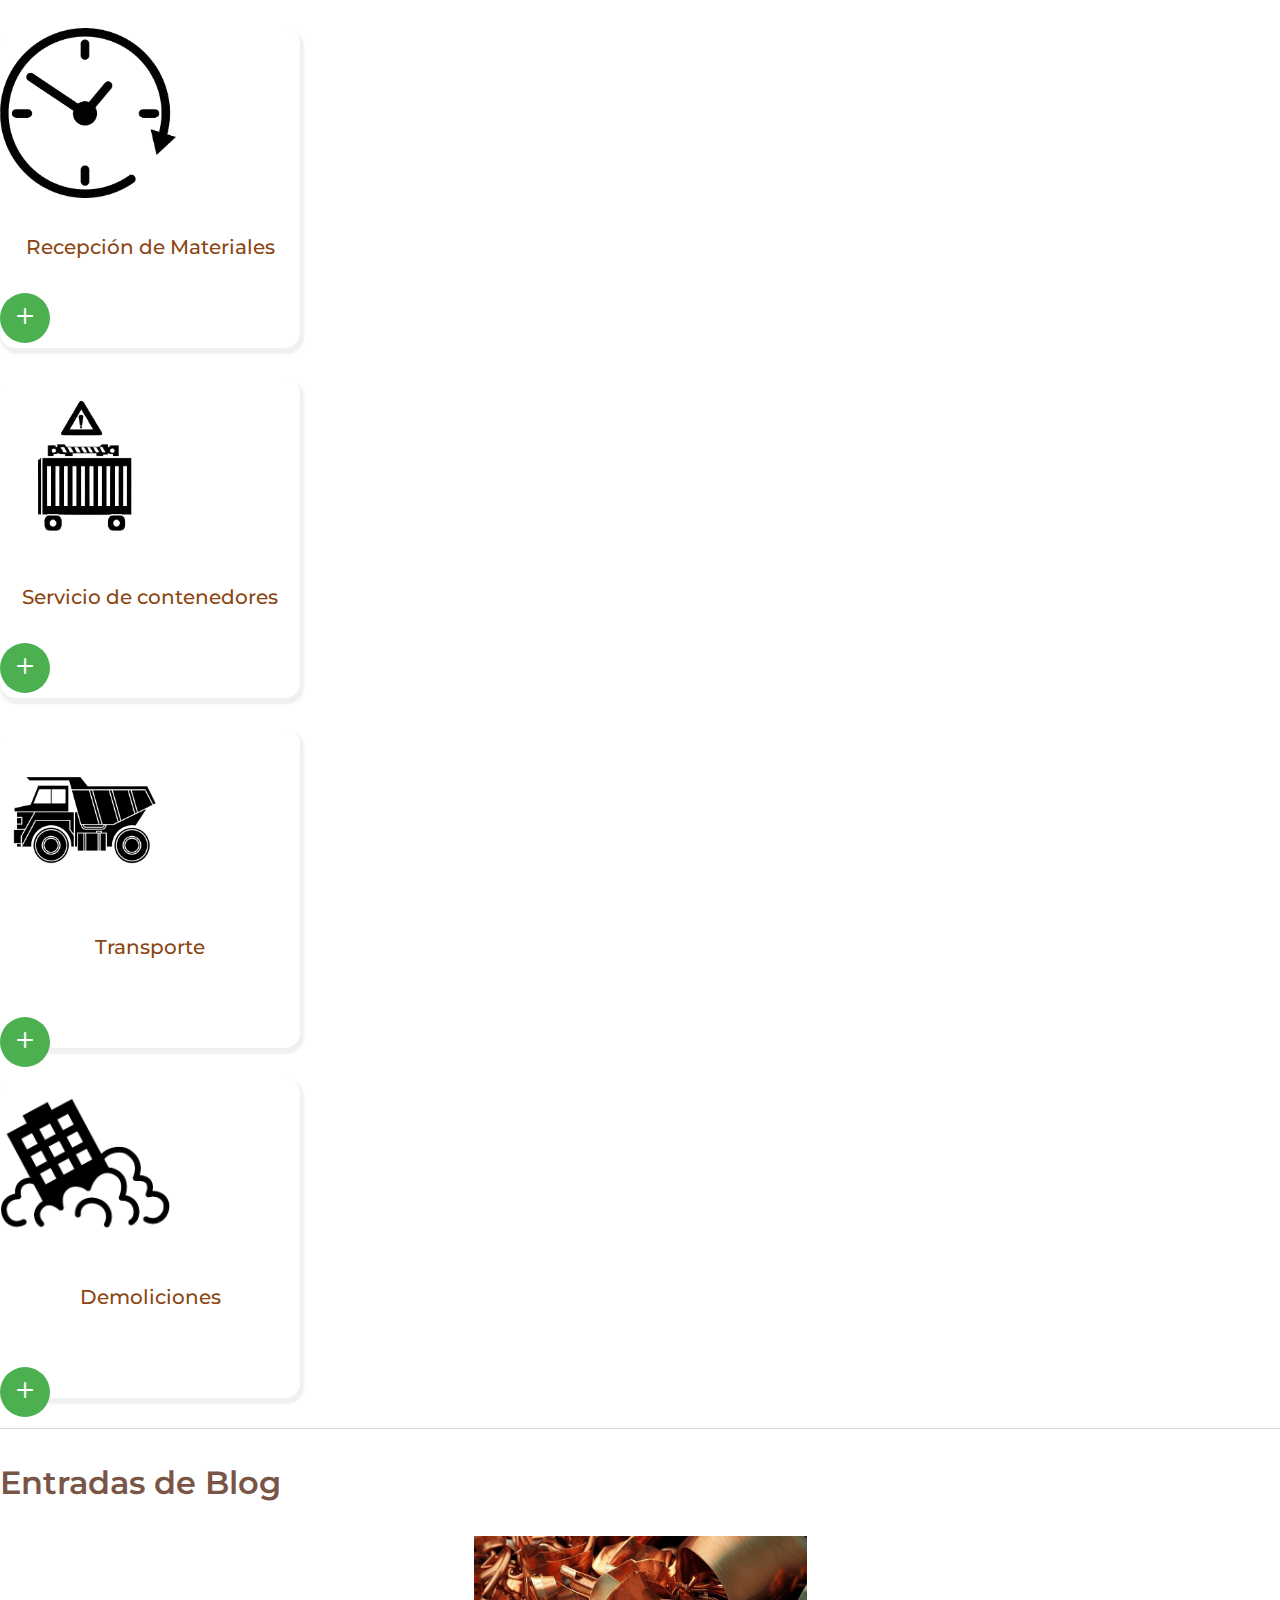
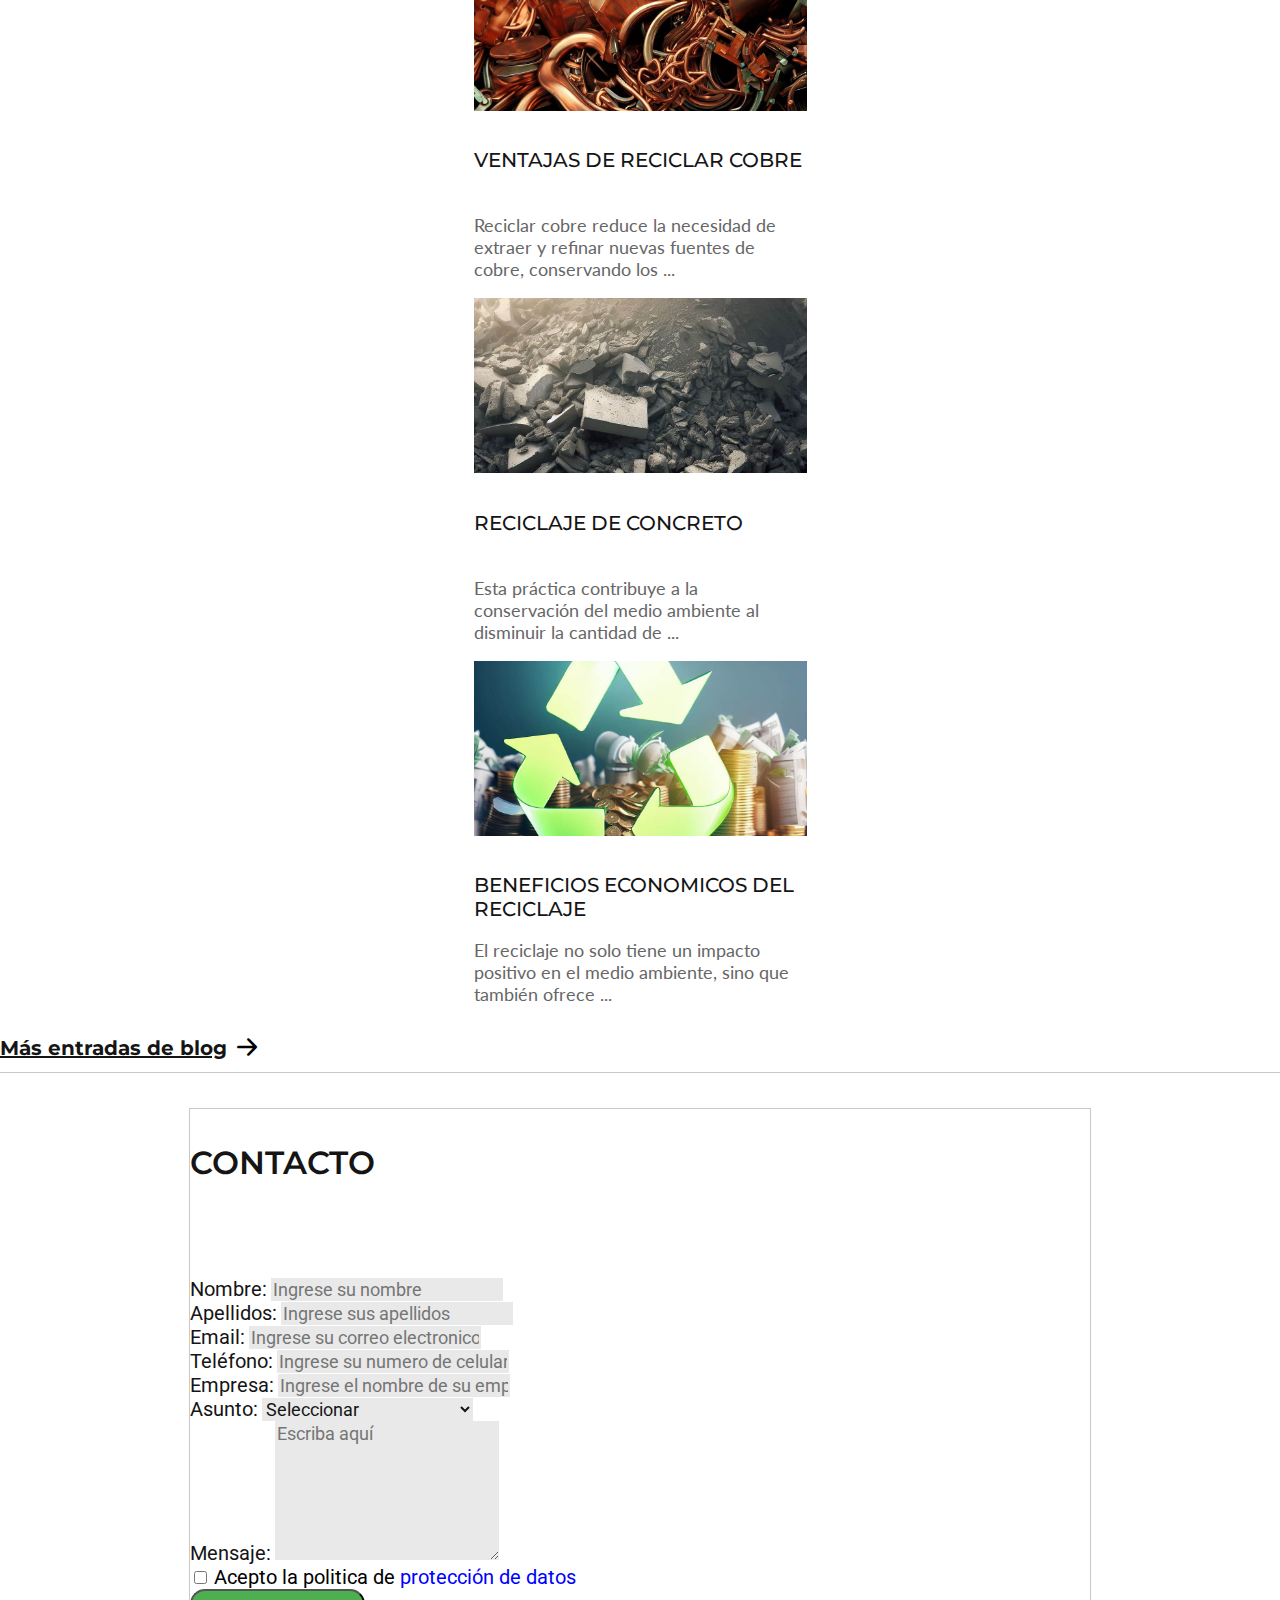
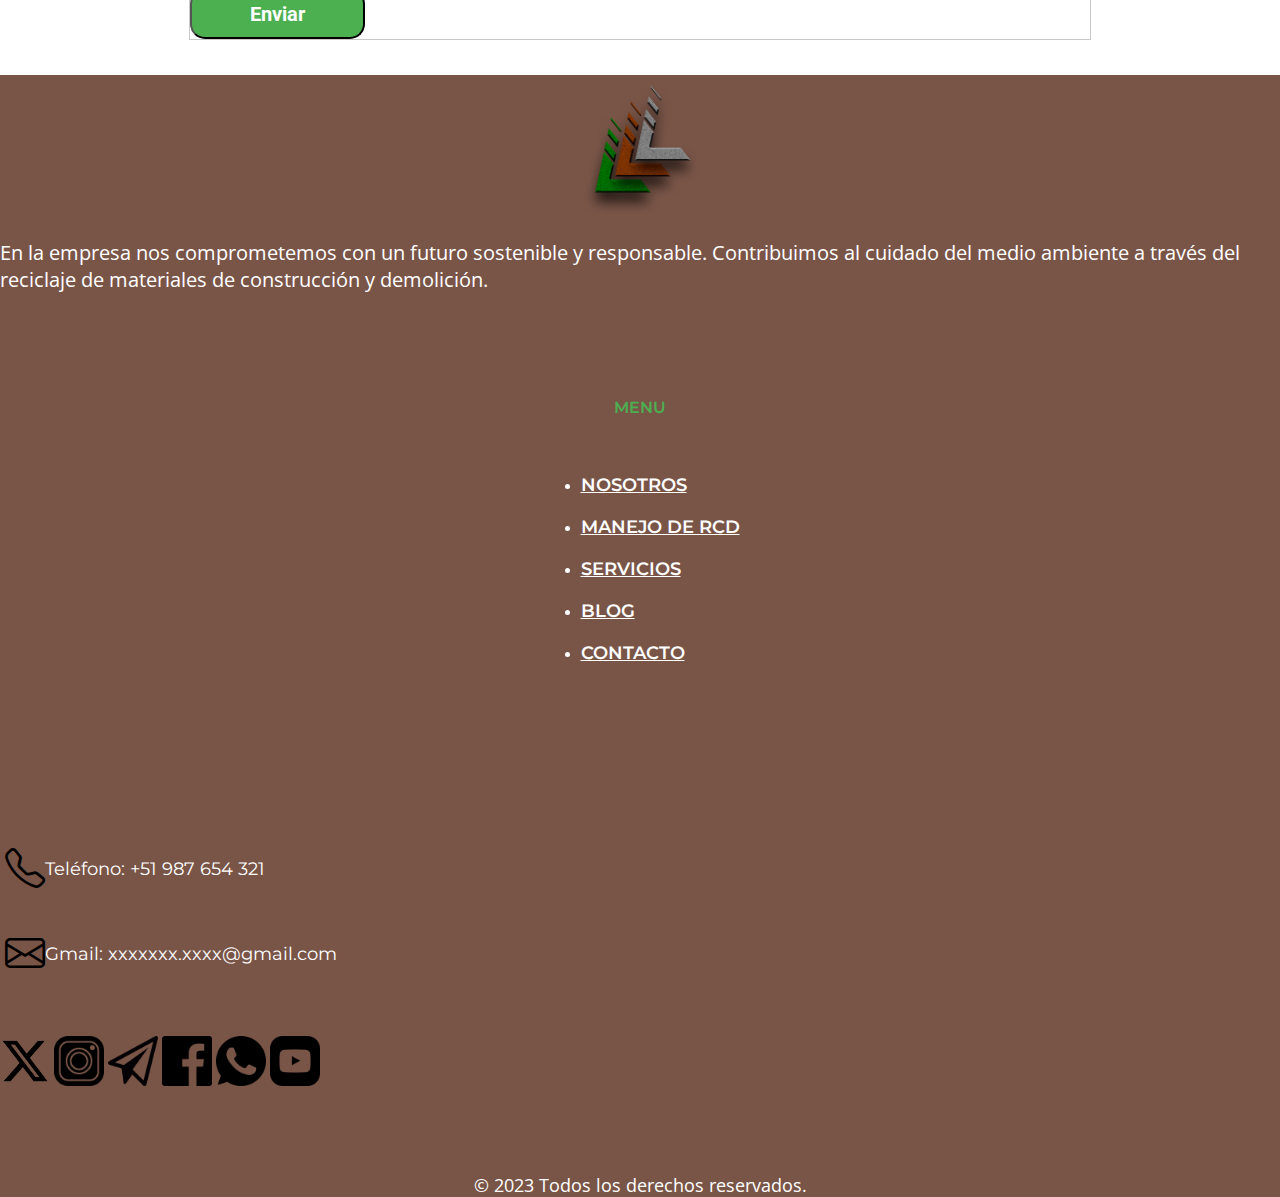
==== commit ec560fb7: "adding" ====
--- a/index.html
+++ b/index.html
@@ -15,10 +15,11 @@
 </head>
 <body>
     <header>
-        <nav class="navbar navbar-expand-lg p-0">
+        <nav class="navbar navbar-expand-lg p-0 mx-2">
             <div class="container-fluid px-0 menu">
                 <a class="navbar-brand" href="index.html">
-                    <img src="image/logov2desktop.png" alt="">
+                    <img src="image/logov2desktop.png" class="logo-desktop" alt="">
+                    <img src="image/logo-3.png" class="d-none logo-mobile" alt="">
                 </a>
                 <button class="navbar-toggler" type="button" data-bs-toggle="collapse" data-bs-target="#navbarSupportedContent" aria-controls="navbarSupportedContent" aria-expanded="false" aria-label="Toggle navigation">
                     <span class="navbar-toggler-icon"></span>
@@ -54,7 +55,7 @@
         </div>
     </header>
     <main>
-        <section id="section-us">
+        <section class="section-us">
             <div class="container px-0">
                 <div class="row">
                     <div class="col-lg-6 col-md-12 d-flex align-items-center us">
@@ -83,7 +84,7 @@
                 </div>
             </div>
         </section>
-        <section id="section-services">
+        <section class="section-services">
             <div class="container-fluid">
                 <div class="row d-flex justify-content-center align-items-center">
                     <div class="col-12 text-center">
@@ -128,14 +129,14 @@
                 </div>
             </div>
         </section>
-        <section id="section-blog-posts">
-            <div class="container- container-fluid">
+        <section class="section-blog-posts">
+            <div class="container">
                 <div class="row">
                     <div class="col-12 text-center">
                         <h2>Entradas de Blog</h2>
                     </div>
-                    <div class="col-lg-4 col-md-12 d-flex justify-content-center align-items-center">
-                        <a href="#" class="text-decoration-none" target="_blank">
+                    <div class="col-lg-4 col-md-6 d-flex justify-content-center align-items-center">
+                        <a href="#" class="article-link" target="_blank">
                             <div class="card">
                                 <img src="image/copper.jpg" class="card-img-top" alt="...">
                                 <div class="card-body px-0">
@@ -147,8 +148,8 @@
                             </div>
                         </a>
                     </div>
-                    <div class="col-lg-4 col-md-12 d-flex justify-content-center align-items-center">
-                        <a href="#" class="text-decoration-none" target="_blank">
+                    <div class="col-lg-4 col-md-6 d-flex justify-content-center align-items-center">
+                        <a href="#" class="article-link" target="_blank">
                             <div class="card">
                                 <img src="image/concret.jpg" class="card-img-top" alt="...">
                                 <div class="card-body px-0">
@@ -159,8 +160,8 @@
                             </div>
                         </a>
                     </div>
-                    <div class="col-lg-4 col-md-12 d-flex justify-content-center align-items-center">
-                        <a href="#" class="text-decoration-none" target="_blank">
+                    <div class="col-lg-4 col-md-6 d-sm-none d-md-none d-lg-block d-flex justify-content-center align-items-center">
+                        <a href="#" class="article-link" target="_blank">
                             <div class="card">
                                 <img src="image/Benefits-economic.jpg" class="card-img-top" alt="...">
                                 <div class="card-body px-0">
@@ -171,14 +172,14 @@
                             </div>
                         </a>
                     </div>
-                    <div class="col-12">
-                        <a href="blog.html" class="btn" target="_blank">Más entradas de blog<i class="bi bi-arrow-right-short"></i></a>
+                    <div class="col-12 d-flex justify-content-center">
+                        <a href="blog.html" type="button" class="btn" target="_blank">Más entradas de blog<i class="bi bi-arrow-right-short"></i></a>
                     </div>
                 </div>
             </div>
         </section>
     </main>
-    <section id="section-form">
+    <section class="section-form">
         <div class="container form">
             <form action="" method="" class="row">
                 <div class="col-12 text-center">
@@ -244,12 +245,12 @@
     <footer>
         <div class="container-fluid">
             <div class="row">
-                <div class="col-lg-4 col-md-6 f-1">
+                <div class="col-lg-4 col-md-6 px-4 f-1">
                     <a href="index.html"><img src="image/logo-3.png" alt="Letra 'L' estilizada en varios colores y texturas: verde (hierba), naranja oscuro (tierra) y gris (concreto)."></a>
-                    <p>En la empresa nos comprometemos con <br>
-                        un futuro sostenible y responsable. <br>
-                        Contribuimos al cuidado del medio <br>
-                        ambiente a través del reciclaje de <br>
+                    <p>En la empresa nos comprometemos con
+                        un futuro sostenible y responsable.
+                        Contribuimos al cuidado del medio
+                        ambiente a través del reciclaje de
                         materiales de construcción y demolición.</p>
                 </div>
                 <div class="col-lg-4 col-md-6 f-2">
@@ -266,7 +267,7 @@
                    <p><i class="bi bi-telephone"></i>Teléfono: +51 987 654 321</p>
                    <p><i class="bi bi-envelope"></i>Gmail: xxxxxxx.xxxx@gmail.com</p>
                     <div>
-                        <a href="https://www.twitter.com/" target="_blank"><img src="image/twitter.png" alt="Twitter icons created by twitter design team o Elon Musk"></a>
+                        <a href="https://www.twitter.com/" target="_blank"><img src="image/twitter.png" alt="Twitter icons created by twitter design team or Elon Musk"></a>
                         <a href="https://www.instagram.com/" target="_blank"><img src="image/instagram.png" alt="Instagram icons created by Smashicons - Flaticon"></a>
                         <a href="https://web.telegram.org/k/" target="_blank"><img src="image/telegram.png" alt="Plane icons created by Freepik - Flaticon"></a>
                         <a href="https://www.facebook.com/" target="_blank"><img src="image/facebook.png" alt="Facebook icons created by Freepik - Flaticon"></a>
--- a/css/index.css
+++ b/css/index.css
@@ -72,7 +72,7 @@
     }
 } 
 
-#section-us {
+.section-us {
     background: #4CAF50;
     padding: 50px;
     .info-us {
@@ -80,7 +80,7 @@
         width: 480px;
         height: 400px;
         border-radius: 15px !important;
-        box-shadow: -1px -1px 4px 5px #66666640;
+        box-shadow: 14px 21px 24px -14px #00000010;
         .info {
             display: flex;
             align-items: center;
@@ -122,11 +122,11 @@
     & iframe {
             width: 100%;
             height: 100%;
-            box-shadow: 2px 4px 4px 2px #00000040;
-    }
-}
-
-#section-services {
+            box-shadow: 14px 21px 24px -14px #00000010;
+    }
+}
+
+.section-services {
     border-bottom:solid 1px #d9d9d9;
     & h2 {
         padding: 34px 0;
@@ -179,59 +179,61 @@
     
 }
 
-#section-blog-posts {
+.section-blog-posts {
     border-bottom:solid 1px #c9c9c9;
     & h2 {
-        margin-bottom: 0px;
+        margin: 0px;
         padding: 34px 0;
         font-family: 'Montserrat', sans-serif;
         font-size: 2rem;
         font-weight: 600;
         color: #795548;
     }
-    .card {
-        border: none;
-        width: 333px;
-        height: auto;
-        transition: 0.3s;
-        &:hover {
-            transform: scale(1.1);
-        }
-        & img {
-            border-radius: 0;
-            width: 100%;
-            height: 175px;
-            object-fit: cover;
-        }
-        & h5 {
-            margin-bottom: 0px;
-            font-size: 1.25rem;
-            font-weight: 500;
-            font-family: 'Montserrat', sans-serif;
-            color: #151515;
-            & span {
-                color: transparent;
-                cursor: default;
-                user-select: none;
-            }
-        }
-        & p {
-            font-family: 'Lato', sans-serif;
-            font-weight: 400;
-            font-size: 1.125rem;
-            color: #666666;
-        }
+    .article-link {
+        text-decoration: none;
+        display: flex;
+        justify-content: center;
+        .card {
+            border: none;
+            width: 333px;
+            height: auto;
+            transition: 0.3s;
+            &:hover {
+                transform: scale(1.1);
+            }
+            & img {
+                border-radius: 0;
+                width: 100%;
+                height: 175px;
+                object-fit: cover;
+            }
+            & h5 {
+                margin-bottom: 0px;
+                font-size: 1.25rem;
+                font-weight: 500;
+                font-family: 'Montserrat', sans-serif;
+                color: #151515;
+                & span {
+                    color: transparent;
+                    cursor: default;
+                    user-select: none;
+                }
+            }
+            & p {
+                font-family: 'Lato', sans-serif;
+                font-weight: 400;
+                font-size: 1.125rem;
+                color: #666666;
+            }
+        } 
     }
     .btn {
-        width: 350px;
-        padding: 6px 0 6px 40px;
         display: flex;
         align-items: center;
         font-family: 'Montserrat', sans-serif;
         font-size: 1.25rem;
         font-weight: 700;
         color: #151515;
-        text-align: left;
         & i {
             font-size: 40px;
             color: black;
@@ -239,7 +241,7 @@
     }
 }
 
-#section-form {
+.section-form {
     display: flex;
     justify-content: center;
     .form {
@@ -387,58 +389,69 @@
 }
 
 /*For Mobile*/
-
-@media screen and (max-width:576px) {   
-    .vid {
-        margin-top: 50px;
-    }
-    .show-card-text {
-        display: none;
-    }
-    #section-form {
-        .form {
-            width: 335px;
-        }
-    }
-}
-
-/*For Tablet*/
-
-@media screen and (max-width: 768px) {
-    .info {
-        .card-title {
-            text-align: center;
-        }
-        .card-text {
+@media (min-width: 320px) and (max-width: 767px) {
+    .menu {
+        .logo-desktop {
             display: none;
         }
-    }
-    #section-blog-posts {
-        .card {
-            
-            &:hover {
-                transform: none;
-            }
-        }
-    }
-    #section-form {
-        .form {
-            width: 360px;
-        }
-    }
-    & br {
-        display: none;
-    }
-}
-
-/*For Desktop*/
-
-@media screen and (max-width:1200px) and (min-width:577px) {
+        .logo-mobile {
+            display: block !important;
+        }
+    }
     .us {
         display: flex;
         align-items: center;
         justify-content: center;
         .info {
+            .card-title {
+                text-align: center;
+            }
+            .card-text {
+                display: none;
+            }
+            .show-card-text {
+                text-align: center;
+            }  
+        }
+    }
+    .vid {
+        display: none;
+    }
+    .section-services {
+        .card {
+            width: 280px;
+        }
+    }
+    .section-blog-posts {
+        .card {
+            width: 280px;
+        }
+    }
+    .section-form {
+        .form {
+            width: 315px;
+            .g-recaptcha {
+                transform: scale(0.9);
+                transform-origin: 0 0;
+            }
+        }
+    }
+    .f-3 {
+        display: flex;
+        align-items: center;
+    }
+}
+
+/*For Tablet*/
+@media (min-width: 768px) and (max-width: 991px) {
+    .us {
+        display: flex;
+        align-items: center;
+        justify-content: center;
+        .info {
+            .card-title {
+                text-align: center;
+            }
             .card-text {
                 display: none;
             }
@@ -451,8 +464,13 @@
     .vid {
         margin-top: 50px;
     }
+    .section-form {
+        .form {
+            width: 600px;
+        }
+    }
     .f-3 {
         display: flex;
         align-items: center;
     }
-}
+}